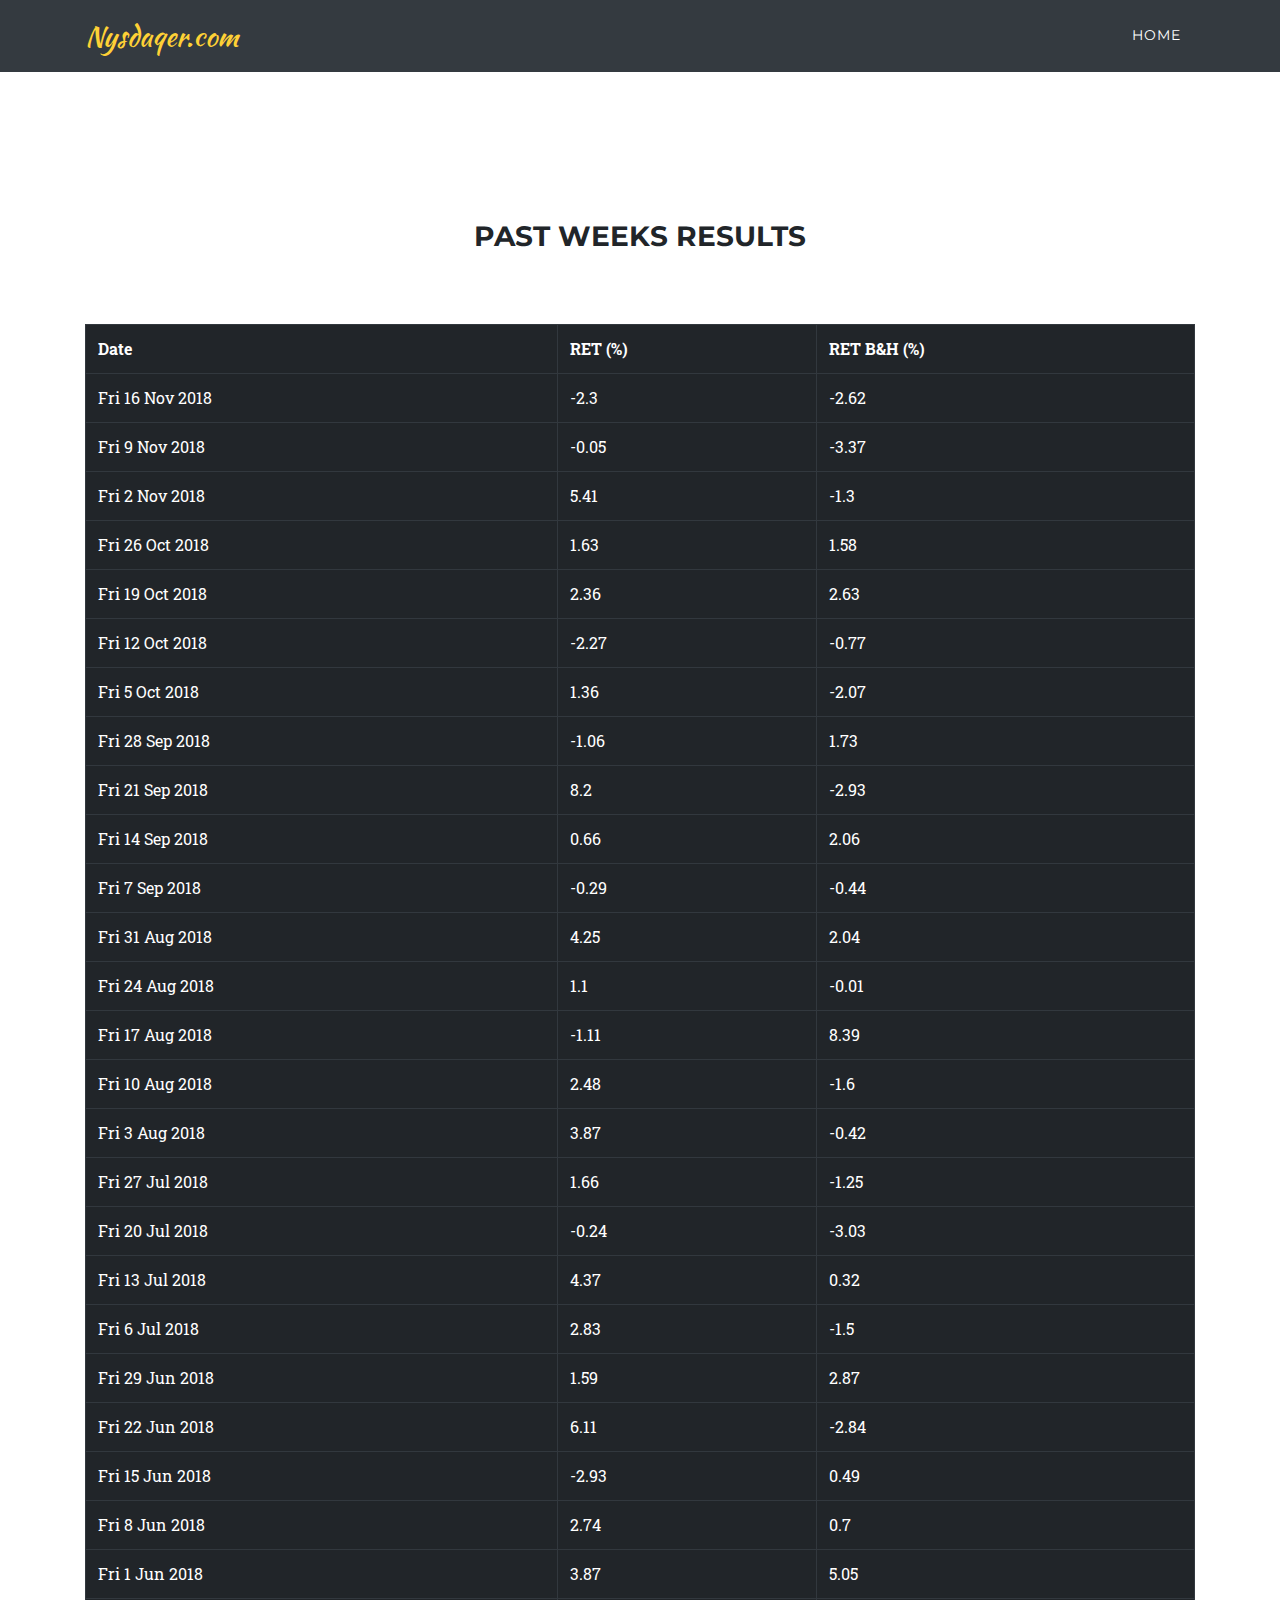
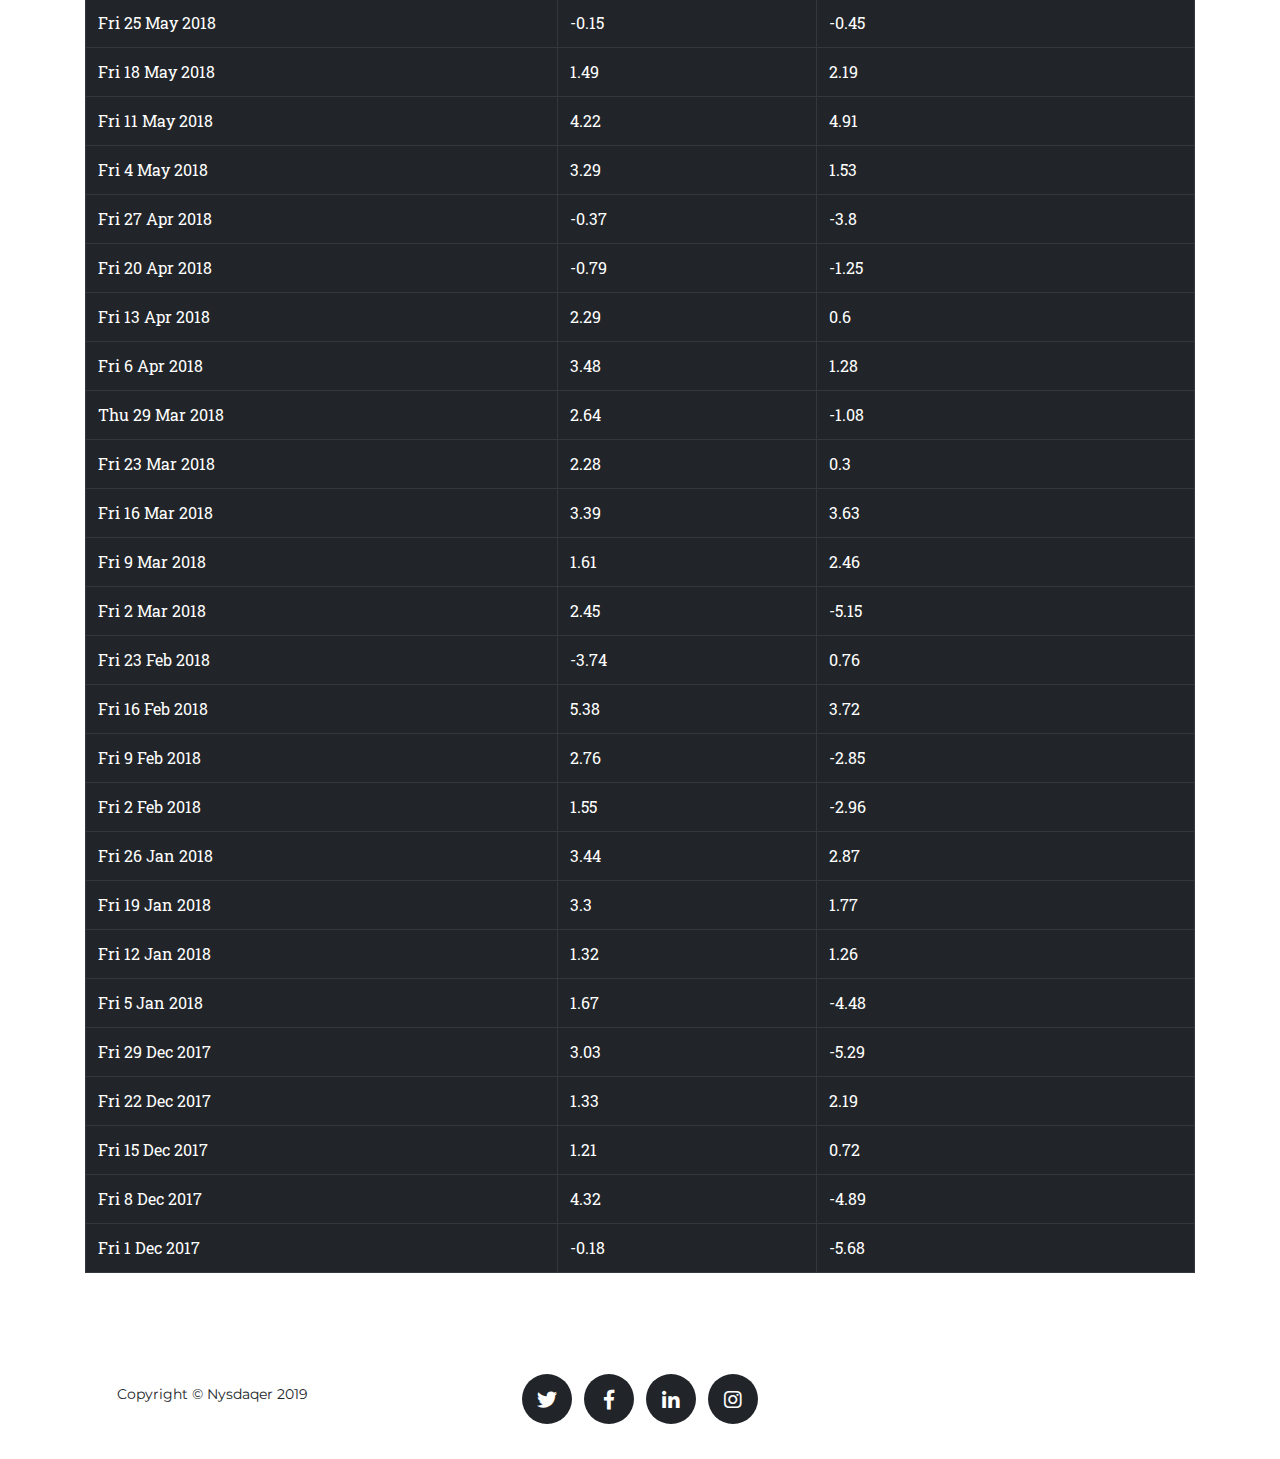
==== html/pastDaysResults.html @ 406201ef "terceiro commit" ====
<!DOCTYPE html>
<html lang="en">

<head>
    <meta charset="UTF-8">

    <meta name="viewport" content="width=device-width, initial-scale=1, shrink-to-fit=no">
    <meta name="description" content="">
    <meta name="author" content="">

    <title>Past Weeks Results</title>

    <link href="../vendor/bootstrap/css/bootstrap.min.css" rel="stylesheet">
    <link href="../vendor/fontawesome-free/css/all.min.css" rel="stylesheet" type="text/css">
    <link href="https://fonts.googleapis.com/css?family=Montserrat:400,700" rel="stylesheet" type="text/css">
    <link href='https://fonts.googleapis.com/css?family=Kaushan+Script' rel='stylesheet' type='text/css'>
    <link href='https://fonts.googleapis.com/css?family=Droid+Serif:400,700,400italic,700italic' rel='stylesheet' type='text/css'>
    <link href='https://fonts.googleapis.com/css?family=Roboto+Slab:400,100,300,700' rel='stylesheet' type='text/css'>


    <script src="https://ajax.googleapis.com/ajax/libs/jquery/3.2.1/jquery.min.js"></script>
    <link rel="stylesheet" href="../css/EstiloCarteiraMurilo.css">


    <link href="../css/agency.css" rel="stylesheet">
 <!--   <script type="text/javascript" src="../json/pastDayRets.json"></script> -->

</head>

<body>


    <nav class="navbar navbar-dark fixed-top navbar-expand-lg bg-dark" id="mainNav">
        <div class="container">
            <a class="navbar-brand js-scroll-trigger" href="/index.html">Nysdaqer.com</a>
            <button class="navbar-toggler navbar-toggler-right" type="button" data-toggle="collapse" data-target="#navbarResponsive" aria-controls="navbarResponsive" aria-expanded="false" aria-label="Toggle navigation">
                Menu
                <i class="fas fa-bars"></i>
            </button>
            <div class="collapse navbar-collapse" id="navbarResponsive">
                <ul class="navbar-nav text-uppercase ml-auto">
                    <li class="nav-item">
                        <a class="nav-link js-scroll-trigger" href="/index.html">Home</a>
                    </li>
                </ul>
            </div>
        </div>
    </nav>


   <!-- Header -->
    <header>
        <div class="container">
            <div class="intro-heading text-uppercase">
                <h3 id="pastDayResults" >Past Weeks Results</h3>
            </div>
        </div>
    </header>  
    
       
 
       

    <section>
        <div class="container">
            <table id="my_table4" class="table table-dark table-condensed table-hover table-bordered">
            </table>
        </div>
    </section>

    <script src="../js/pastDayRets.js"></script>


    <!-- Footer -->
    <footer>
        <div class="container">
            <div class="row">
                <div class="col-md-3">
                    <span class="copyright">Copyright &copy; Nysdaqer 2019</span>
                </div>
                <div class="col-md-6">
                    <ul class="list-inline social-buttons">
                        <li class="list-inline-item">
                            <a href="#">
                                <i class="fab fa-twitter"></i>
                            </a>
                        </li>
                        <li class="list-inline-item">
                            <a href="#">
                                <i class="fab fa-facebook-f"></i>
                            </a>
                        </li>
                        <li class="list-inline-item">
                            <a href="#">
                                <i class="fab fa-linkedin-in"></i>
                            </a>
                        </li>
                        <li class="list-inline-item">
                            <a href="#">
                                <i class="fab fa-instagram"></i>
                            </a>
                        </li>
                    </ul>
                </div>

            </div>
        </div>
    </footer>
   
    <!-- Bootstrap core JavaScript -->
    <script src="../vendor/jquery/jquery.min.js"></script>
    <script src="../vendor/bootstrap/js/bootstrap.bundle.min.js"></script>
   
 <!--  
 
    <script src="vendor/jquery/jquery.min.js"></script>
    <script src="vendor/bootstrap/js/bootstrap.bundle.min.js"></script>

    
    <script src="vendor/jquery-easing/jquery.easing.min.js"></script>

   
    <script src="js/jqBootstrapValidation.js"></script>
    <script src="js/contact_me.js"></script>

    
    <script src="js/agency.min.js"></script> -->



</body>

</html>
---- vendor/fontawesome-free/css/all.min.css ----
/*!
 * Font Awesome Free 5.3.1 by @fontawesome - https://fontawesome.com
 * License - https://fontawesome.com/license/free (Icons: CC BY 4.0, Fonts: SIL OFL 1.1, Code: MIT License)
 */
.fa,.fab,.fal,.far,.fas{-moz-osx-font-smoothing:grayscale;-webkit-font-smoothing:antialiased;display:inline-block;font-style:normal;font-variant:normal;text-rendering:auto;line-height:1}.fa-lg{font-size:1.33333em;line-height:.75em;vertical-align:-.0667em}.fa-xs{font-size:.75em}.fa-sm{font-size:.875em}.fa-1x{font-size:1em}.fa-2x{font-size:2em}.fa-3x{font-size:3em}.fa-4x{font-size:4em}.fa-5x{font-size:5em}.fa-6x{font-size:6em}.fa-7x{font-size:7em}.fa-8x{font-size:8em}.fa-9x{font-size:9em}.fa-10x{font-size:10em}.fa-fw{text-align:center;width:1.25em}.fa-ul{list-style-type:none;margin-left:2.5em;padding-left:0}.fa-ul>li{position:relative}.fa-li{left:-2em;position:absolute;text-align:center;width:2em;line-height:inherit}.fa-border{border:.08em solid #eee;border-radius:.1em;padding:.2em .25em .15em}.fa-pull-left{float:left}.fa-pull-right{float:right}.fa.fa-pull-left,.fab.fa-pull-left,.fal.fa-pull-left,.far.fa-pull-left,.fas.fa-pull-left{margin-right:.3em}.fa.fa-pull-right,.fab.fa-pull-right,.fal.fa-pull-right,.far.fa-pull-right,.fas.fa-pull-right{margin-left:.3em}.fa-spin{animation:fa-spin 2s infinite linear}.fa-pulse{animation:fa-spin 1s infinite steps(8)}@keyframes fa-spin{0%{transform:rotate(0deg)}to{transform:rotate(1turn)}}.fa-rotate-90{-ms-filter:"progid:DXImageTransform.Microsoft.BasicImage(rotation=1)";transform:rotate(90deg)}.fa-rotate-180{-ms-filter:"progid:DXImageTransform.Microsoft.BasicImage(rotation=2)";transform:rotate(180deg)}.fa-rotate-270{-ms-filter:"progid:DXImageTransform.Microsoft.BasicImage(rotation=3)";transform:rotate(270deg)}.fa-flip-horizontal{-ms-filter:"progid:DXImageTransform.Microsoft.BasicImage(rotation=0, mirror=1)";transform:scaleX(-1)}.fa-flip-vertical{transform:scaleY(-1)}.fa-flip-horizontal.fa-flip-vertical,.fa-flip-vertical{-ms-filter:"progid:DXImageTransform.Microsoft.BasicImage(rotation=2, mirror=1)"}.fa-flip-horizontal.fa-flip-vertical{transform:scale(-1)}:root .fa-flip-horizontal,:root .fa-flip-vertical,:root .fa-rotate-90,:root .fa-rotate-180,:root .fa-rotate-270{-webkit-filter:none;filter:none}.fa-stack{display:inline-block;height:2em;line-height:2em;position:relative;vertical-align:middle;width:2em}.fa-stack-1x,.fa-stack-2x{left:0;position:absolute;text-align:center;width:100%}.fa-stack-1x{line-height:inherit}.fa-stack-2x{font-size:2em}.fa-inverse{color:#fff}.fa-500px:before{content:"\f26e"}.fa-accessible-icon:before{content:"\f368"}.fa-accusoft:before{content:"\f369"}.fa-ad:before{content:"\f641"}.fa-address-book:before{content:"\f2b9"}.fa-address-card:before{content:"\f2bb"}.fa-adjust:before{content:"\f042"}.fa-adn:before{content:"\f170"}.fa-adversal:before{content:"\f36a"}.fa-affiliatetheme:before{content:"\f36b"}.fa-air-freshener:before{content:"\f5d0"}.fa-algolia:before{content:"\f36c"}.fa-align-center:before{content:"\f037"}.fa-align-justify:before{content:"\f039"}.fa-align-left:before{content:"\f036"}.fa-align-right:before{content:"\f038"}.fa-alipay:before{content:"\f642"}.fa-allergies:before{content:"\f461"}.fa-amazon:before{content:"\f270"}.fa-amazon-pay:before{content:"\f42c"}.fa-ambulance:before{content:"\f0f9"}.fa-american-sign-language-interpreting:before{content:"\f2a3"}.fa-amilia:before{content:"\f36d"}.fa-anchor:before{content:"\f13d"}.fa-android:before{content:"\f17b"}.fa-angellist:before{content:"\f209"}.fa-angle-double-down:before{content:"\f103"}.fa-angle-double-left:before{content:"\f100"}.fa-angle-double-right:before{content:"\f101"}.fa-angle-double-up:before{content:"\f102"}.fa-angle-down:before{content:"\f107"}.fa-angle-left:before{content:"\f104"}.fa-angle-right:before{content:"\f105"}.fa-angle-up:before{content:"\f106"}.fa-angry:before{content:"\f556"}.fa-angrycreative:before{content:"\f36e"}.fa-angular:before{content:"\f420"}.fa-ankh:before{content:"\f644"}.fa-app-store:before{content:"\f36f"}.fa-app-store-ios:before{content:"\f370"}.fa-apper:before{content:"\f371"}.fa-apple:before{content:"\f179"}.fa-apple-alt:before{content:"\f5d1"}.fa-apple-pay:before{content:"\f415"}.fa-archive:before{content:"\f187"}.fa-archway:before{content:"\f557"}.fa-arrow-alt-circle-down:before{content:"\f358"}.fa-arrow-alt-circle-left:before{content:"\f359"}.fa-arrow-alt-circle-right:before{content:"\f35a"}.fa-arrow-alt-circle-up:before{content:"\f35b"}.fa-arrow-circle-down:before{content:"\f0ab"}.fa-arrow-circle-left:before{content:"\f0a8"}.fa-arrow-circle-right:before{content:"\f0a9"}.fa-arrow-circle-up:before{content:"\f0aa"}.fa-arrow-down:before{content:"\f063"}.fa-arrow-left:before{content:"\f060"}.fa-arrow-right:before{content:"\f061"}.fa-arrow-up:before{content:"\f062"}.fa-arrows-alt:before{content:"\f0b2"}.fa-arrows-alt-h:before{content:"\f337"}.fa-arrows-alt-v:before{content:"\f338"}.fa-assistive-listening-systems:before{content:"\f2a2"}.fa-asterisk:before{content:"\f069"}.fa-asymmetrik:before{content:"\f372"}.fa-at:before{content:"\f1fa"}.fa-atlas:before{content:"\f558"}.fa-atom:before{content:"\f5d2"}.fa-audible:before{content:"\f373"}.fa-audio-description:before{content:"\f29e"}.fa-autoprefixer:before{content:"\f41c"}.fa-avianex:before{content:"\f374"}.fa-aviato:before{content:"\f421"}.fa-award:before{content:"\f559"}.fa-aws:before{content:"\f375"}.fa-backspace:before{content:"\f55a"}.fa-backward:before{content:"\f04a"}.fa-balance-scale:before{content:"\f24e"}.fa-ban:before{content:"\f05e"}.fa-band-aid:before{content:"\f462"}.fa-bandcamp:before{content:"\f2d5"}.fa-barcode:before{content:"\f02a"}.fa-bars:before{content:"\f0c9"}.fa-baseball-ball:before{content:"\f433"}.fa-basketball-ball:before{content:"\f434"}.fa-bath:before{content:"\f2cd"}.fa-battery-empty:before{content:"\f244"}.fa-battery-full:before{content:"\f240"}.fa-battery-half:before{content:"\f242"}.fa-battery-quarter:before{content:"\f243"}.fa-battery-three-quarters:before{content:"\f241"}.fa-bed:before{content:"\f236"}.fa-beer:before{content:"\f0fc"}.fa-behance:before{content:"\f1b4"}.fa-behance-square:before{content:"\f1b5"}.fa-bell:before{content:"\f0f3"}.fa-bell-slash:before{content:"\f1f6"}.fa-bezier-curve:before{content:"\f55b"}.fa-bible:before{content:"\f647"}.fa-bicycle:before{content:"\f206"}.fa-bimobject:before{content:"\f378"}.fa-binoculars:before{content:"\f1e5"}.fa-birthday-cake:before{content:"\f1fd"}.fa-bitbucket:before{content:"\f171"}.fa-bitcoin:before{content:"\f379"}.fa-bity:before{content:"\f37a"}.fa-black-tie:before{content:"\f27e"}.fa-blackberry:before{content:"\f37b"}.fa-blender:before{content:"\f517"}.fa-blind:before{content:"\f29d"}.fa-blogger:before{content:"\f37c"}.fa-blogger-b:before{content:"\f37d"}.fa-bluetooth:before{content:"\f293"}.fa-bluetooth-b:before{content:"\f294"}.fa-bold:before{content:"\f032"}.fa-bolt:before{content:"\f0e7"}.fa-bomb:before{content:"\f1e2"}.fa-bone:before{content:"\f5d7"}.fa-bong:before{content:"\f55c"}.fa-book:before{content:"\f02d"}.fa-book-open:before{content:"\f518"}.fa-book-reader:before{content:"\f5da"}.fa-bookmark:before{content:"\f02e"}.fa-bowling-ball:before{content:"\f436"}.fa-box:before{content:"\f466"}.fa-box-open:before{content:"\f49e"}.fa-boxes:before{content:"\f468"}.fa-braille:before{content:"\f2a1"}.fa-brain:before{content:"\f5dc"}.fa-briefcase:before{content:"\f0b1"}.fa-briefcase-medical:before{content:"\f469"}.fa-broadcast-tower:before{content:"\f519"}.fa-broom:before{content:"\f51a"}.fa-brush:before{content:"\f55d"}.fa-btc:before{content:"\f15a"}.fa-bug:before{content:"\f188"}.fa-building:before{content:"\f1ad"}.fa-bullhorn:before{content:"\f0a1"}.fa-bullseye:before{content:"\f140"}.fa-burn:before{content:"\f46a"}.fa-buromobelexperte:before{content:"\f37f"}.fa-bus:before{content:"\f207"}.fa-bus-alt:before{content:"\f55e"}.fa-business-time:before{content:"\f64a"}.fa-buysellads:before{content:"\f20d"}.fa-calculator:before{content:"\f1ec"}.fa-calendar:before{content:"\f133"}.fa-calendar-alt:before{content:"\f073"}.fa-calendar-check:before{content:"\f274"}.fa-calendar-minus:before{content:"\f272"}.fa-calendar-plus:before{content:"\f271"}.fa-calendar-times:before{content:"\f273"}.fa-camera:before{content:"\f030"}.fa-camera-retro:before{content:"\f083"}.fa-cannabis:before{content:"\f55f"}.fa-capsules:before{content:"\f46b"}.fa-car:before{content:"\f1b9"}.fa-car-alt:before{content:"\f5de"}.fa-car-battery:before{content:"\f5df"}.fa-car-crash:before{content:"\f5e1"}.fa-car-side:before{content:"\f5e4"}.fa-caret-down:before{content:"\f0d7"}.fa-caret-left:before{content:"\f0d9"}.fa-caret-right:before{content:"\f0da"}.fa-caret-square-down:before{content:"\f150"}.fa-caret-square-left:before{content:"\f191"}.fa-caret-square-right:before{content:"\f152"}.fa-caret-square-up:before{content:"\f151"}.fa-caret-up:before{content:"\f0d8"}.fa-cart-arrow-down:before{content:"\f218"}.fa-cart-plus:before{content:"\f217"}.fa-cc-amazon-pay:before{content:"\f42d"}.fa-cc-amex:before{content:"\f1f3"}.fa-cc-apple-pay:before{content:"\f416"}.fa-cc-diners-club:before{content:"\f24c"}.fa-cc-discover:before{content:"\f1f2"}.fa-cc-jcb:before{content:"\f24b"}.fa-cc-mastercard:before{content:"\f1f1"}.fa-cc-paypal:before{content:"\f1f4"}.fa-cc-stripe:before{content:"\f1f5"}.fa-cc-visa:before{content:"\f1f0"}.fa-centercode:before{content:"\f380"}.fa-certificate:before{content:"\f0a3"}.fa-chalkboard:before{content:"\f51b"}.fa-chalkboard-teacher:before{content:"\f51c"}.fa-charging-station:before{content:"\f5e7"}.fa-chart-area:before{content:"\f1fe"}.fa-chart-bar:before{content:"\f080"}.fa-chart-line:before{content:"\f201"}.fa-chart-pie:before{content:"\f200"}.fa-check:before{content:"\f00c"}.fa-check-circle:before{content:"\f058"}.fa-check-double:before{content:"\f560"}.fa-check-square:before{content:"\f14a"}.fa-chess:before{content:"\f439"}.fa-chess-bishop:before{content:"\f43a"}.fa-chess-board:before{content:"\f43c"}.fa-chess-king:before{content:"\f43f"}.fa-chess-knight:before{content:"\f441"}.fa-chess-pawn:before{content:"\f443"}.fa-chess-queen:before{content:"\f445"}.fa-chess-rook:before{content:"\f447"}.fa-chevron-circle-down:before{content:"\f13a"}.fa-chevron-circle-left:before{content:"\f137"}.fa-chevron-circle-right:before{content:"\f138"}.fa-chevron-circle-up:before{content:"\f139"}.fa-chevron-down:before{content:"\f078"}.fa-chevron-left:before{content:"\f053"}.fa-chevron-right:before{content:"\f054"}.fa-chevron-up:before{content:"\f077"}.fa-child:before{content:"\f1ae"}.fa-chrome:before{content:"\f268"}.fa-church:before{content:"\f51d"}.fa-circle:before{content:"\f111"}.fa-circle-notch:before{content:"\f1ce"}.fa-city:before{content:"\f64f"}.fa-clipboard:before{content:"\f328"}.fa-clipboard-check:before{content:"\f46c"}.fa-clipboard-list:before{content:"\f46d"}.fa-clock:before{content:"\f017"}.fa-clone:before{content:"\f24d"}.fa-closed-captioning:before{content:"\f20a"}.fa-cloud:before{content:"\f0c2"}.fa-cloud-download-alt:before{content:"\f381"}.fa-cloud-upload-alt:before{content:"\f382"}.fa-cloudscale:before{content:"\f383"}.fa-cloudsmith:before{content:"\f384"}.fa-cloudversify:before{content:"\f385"}.fa-cocktail:before{content:"\f561"}.fa-code:before{content:"\f121"}.fa-code-branch:before{content:"\f126"}.fa-codepen:before{content:"\f1cb"}.fa-codiepie:before{content:"\f284"}.fa-coffee:before{content:"\f0f4"}.fa-cog:before{content:"\f013"}.fa-cogs:before{content:"\f085"}.fa-coins:before{content:"\f51e"}.fa-columns:before{content:"\f0db"}.fa-comment:before{content:"\f075"}.fa-comment-alt:before{content:"\f27a"}.fa-comment-dollar:before{content:"\f651"}.fa-comment-dots:before{content:"\f4ad"}.fa-comment-slash:before{content:"\f4b3"}.fa-comments:before{content:"\f086"}.fa-comments-dollar:before{content:"\f653"}.fa-compact-disc:before{content:"\f51f"}.fa-compass:before{content:"\f14e"}.fa-compress:before{content:"\f066"}.fa-concierge-bell:before{content:"\f562"}.fa-connectdevelop:before{content:"\f20e"}.fa-contao:before{content:"\f26d"}.fa-cookie:before{content:"\f563"}.fa-cookie-bite:before{content:"\f564"}.fa-copy:before{content:"\f0c5"}.fa-copyright:before{content:"\f1f9"}.fa-couch:before{content:"\f4b8"}.fa-cpanel:before{content:"\f388"}.fa-creative-commons:before{content:"\f25e"}.fa-creative-commons-by:before{content:"\f4e7"}.fa-creative-commons-nc:before{content:"\f4e8"}.fa-creative-commons-nc-eu:before{content:"\f4e9"}.fa-creative-commons-nc-jp:before{content:"\f4ea"}.fa-creative-commons-nd:before{content:"\f4eb"}.fa-creative-commons-pd:before{content:"\f4ec"}.fa-creative-commons-pd-alt:before{content:"\f4ed"}.fa-creative-commons-remix:before{content:"\f4ee"}.fa-creative-commons-sa:before{content:"\f4ef"}.fa-creative-commons-sampling:before{content:"\f4f0"}.fa-creative-commons-sampling-plus:before{content:"\f4f1"}.fa-creative-commons-share:before{content:"\f4f2"}.fa-credit-card:before{content:"\f09d"}.fa-crop:before{content:"\f125"}.fa-crop-alt:before{content:"\f565"}.fa-cross:before{content:"\f654"}.fa-crosshairs:before{content:"\f05b"}.fa-crow:before{content:"\f520"}.fa-crown:before{content:"\f521"}.fa-css3:before{content:"\f13c"}.fa-css3-alt:before{content:"\f38b"}.fa-cube:before{content:"\f1b2"}.fa-cubes:before{content:"\f1b3"}.fa-cut:before{content:"\f0c4"}.fa-cuttlefish:before{content:"\f38c"}.fa-d-and-d:before{content:"\f38d"}.fa-dashcube:before{content:"\f210"}.fa-database:before{content:"\f1c0"}.fa-deaf:before{content:"\f2a4"}.fa-delicious:before{content:"\f1a5"}.fa-deploydog:before{content:"\f38e"}.fa-deskpro:before{content:"\f38f"}.fa-desktop:before{content:"\f108"}.fa-deviantart:before{content:"\f1bd"}.fa-dharmachakra:before{content:"\f655"}.fa-diagnoses:before{content:"\f470"}.fa-dice:before{content:"\f522"}.fa-dice-five:before{content:"\f523"}.fa-dice-four:before{content:"\f524"}.fa-dice-one:before{content:"\f525"}.fa-dice-six:before{content:"\f526"}.fa-dice-three:before{content:"\f527"}.fa-dice-two:before{content:"\f528"}.fa-digg:before{content:"\f1a6"}.fa-digital-ocean:before{content:"\f391"}.fa-digital-tachograph:before{content:"\f566"}.fa-directions:before{content:"\f5eb"}.fa-discord:before{content:"\f392"}.fa-discourse:before{content:"\f393"}.fa-divide:before{content:"\f529"}.fa-dizzy:before{content:"\f567"}.fa-dna:before{content:"\f471"}.fa-dochub:before{content:"\f394"}.fa-docker:before{content:"\f395"}.fa-dollar-sign:before{content:"\f155"}.fa-dolly:before{content:"\f472"}.fa-dolly-flatbed:before{content:"\f474"}.fa-donate:before{content:"\f4b9"}.fa-door-closed:before{content:"\f52a"}.fa-door-open:before{content:"\f52b"}.fa-dot-circle:before{content:"\f192"}.fa-dove:before{content:"\f4ba"}.fa-download:before{content:"\f019"}.fa-draft2digital:before{content:"\f396"}.fa-drafting-compass:before{content:"\f568"}.fa-draw-polygon:before{content:"\f5ee"}.fa-dribbble:before{content:"\f17d"}.fa-dribbble-square:before{content:"\f397"}.fa-dropbox:before{content:"\f16b"}.fa-drum:before{content:"\f569"}.fa-drum-steelpan:before{content:"\f56a"}.fa-drupal:before{content:"\f1a9"}.fa-dumbbell:before{content:"\f44b"}.fa-dyalog:before{content:"\f399"}.fa-earlybirds:before{content:"\f39a"}.fa-ebay:before{content:"\f4f4"}.fa-edge:before{content:"\f282"}.fa-edit:before{content:"\f044"}.fa-eject:before{content:"\f052"}.fa-elementor:before{content:"\f430"}.fa-ellipsis-h:before{content:"\f141"}.fa-ellipsis-v:before{content:"\f142"}.fa-ello:before{content:"\f5f1"}.fa-ember:before{content:"\f423"}.fa-empire:before{content:"\f1d1"}.fa-envelope:before{content:"\f0e0"}.fa-envelope-open:before{content:"\f2b6"}.fa-envelope-open-text:before{content:"\f658"}.fa-envelope-square:before{content:"\f199"}.fa-envira:before{content:"\f299"}.fa-equals:before{content:"\f52c"}.fa-eraser:before{content:"\f12d"}.fa-erlang:before{content:"\f39d"}.fa-ethereum:before{content:"\f42e"}.fa-etsy:before{content:"\f2d7"}.fa-euro-sign:before{content:"\f153"}.fa-exchange-alt:before{content:"\f362"}.fa-exclamation:before{content:"\f12a"}.fa-exclamation-circle:before{content:"\f06a"}.fa-exclamation-triangle:before{content:"\f071"}.fa-expand:before{content:"\f065"}.fa-expand-arrows-alt:before{content:"\f31e"}.fa-expeditedssl:before{content:"\f23e"}.fa-external-link-alt:before{content:"\f35d"}.fa-external-link-square-alt:before{content:"\f360"}.fa-eye:before{content:"\f06e"}.fa-eye-dropper:before{content:"\f1fb"}.fa-eye-slash:before{content:"\f070"}.fa-facebook:before{content:"\f09a"}.fa-facebook-f:before{content:"\f39e"}.fa-facebook-messenger:before{content:"\f39f"}.fa-facebook-square:before{content:"\f082"}.fa-fast-backward:before{content:"\f049"}.fa-fast-forward:before{content:"\f050"}.fa-fax:before{content:"\f1ac"}.fa-feather:before{content:"\f52d"}.fa-feather-alt:before{content:"\f56b"}.fa-female:before{content:"\f182"}.fa-fighter-jet:before{content:"\f0fb"}.fa-file:before{content:"\f15b"}.fa-file-alt:before{content:"\f15c"}.fa-file-archive:before{content:"\f1c6"}.fa-file-audio:before{content:"\f1c7"}.fa-file-code:before{content:"\f1c9"}.fa-file-contract:before{content:"\f56c"}.fa-file-download:before{content:"\f56d"}.fa-file-excel:before{content:"\f1c3"}.fa-file-export:before{content:"\f56e"}.fa-file-image:before{content:"\f1c5"}.fa-file-import:before{content:"\f56f"}.fa-file-invoice:before{content:"\f570"}.fa-file-invoice-dollar:before{content:"\f571"}.fa-file-medical:before{content:"\f477"}.fa-file-medical-alt:before{content:"\f478"}.fa-file-pdf:before{content:"\f1c1"}.fa-file-powerpoint:before{content:"\f1c4"}.fa-file-prescription:before{content:"\f572"}.fa-file-signature:before{content:"\f573"}.fa-file-upload:before{content:"\f574"}.fa-file-video:before{content:"\f1c8"}.fa-file-word:before{content:"\f1c2"}.fa-fill:before{content:"\f575"}.fa-fill-drip:before{content:"\f576"}.fa-film:before{content:"\f008"}.fa-filter:before{content:"\f0b0"}.fa-fingerprint:before{content:"\f577"}.fa-fire:before{content:"\f06d"}.fa-fire-extinguisher:before{content:"\f134"}.fa-firefox:before{content:"\f269"}.fa-first-aid:before{content:"\f479"}.fa-first-order:before{content:"\f2b0"}.fa-first-order-alt:before{content:"\f50a"}.fa-firstdraft:before{content:"\f3a1"}.fa-fish:before{content:"\f578"}.fa-flag:before{content:"\f024"}.fa-flag-checkered:before{content:"\f11e"}.fa-flask:before{content:"\f0c3"}.fa-flickr:before{content:"\f16e"}.fa-flipboard:before{content:"\f44d"}.fa-flushed:before{content:"\f579"}.fa-fly:before{content:"\f417"}.fa-folder:before{content:"\f07b"}.fa-folder-minus:before{content:"\f65d"}.fa-folder-open:before{content:"\f07c"}.fa-folder-plus:before{content:"\f65e"}.fa-font:before{content:"\f031"}.fa-font-awesome:before{content:"\f2b4"}.fa-font-awesome-alt:before{content:"\f35c"}.fa-font-awesome-flag:before{content:"\f425"}.fa-font-awesome-logo-full:before{content:"\f4e6"}.fa-fonticons:before{content:"\f280"}.fa-fonticons-fi:before{content:"\f3a2"}.fa-football-ball:before{content:"\f44e"}.fa-fort-awesome:before{content:"\f286"}.fa-fort-awesome-alt:before{content:"\f3a3"}.fa-forumbee:before{content:"\f211"}.fa-forward:before{content:"\f04e"}.fa-foursquare:before{content:"\f180"}.fa-free-code-camp:before{content:"\f2c5"}.fa-freebsd:before{content:"\f3a4"}.fa-frog:before{content:"\f52e"}.fa-frown:before{content:"\f119"}.fa-frown-open:before{content:"\f57a"}.fa-fulcrum:before{content:"\f50b"}.fa-funnel-dollar:before{content:"\f662"}.fa-futbol:before{content:"\f1e3"}.fa-galactic-republic:before{content:"\f50c"}.fa-galactic-senate:before{content:"\f50d"}.fa-gamepad:before{content:"\f11b"}.fa-gas-pump:before{content:"\f52f"}.fa-gavel:before{content:"\f0e3"}.fa-gem:before{content:"\f3a5"}.fa-genderless:before{content:"\f22d"}.fa-get-pocket:before{content:"\f265"}.fa-gg:before{content:"\f260"}.fa-gg-circle:before{content:"\f261"}.fa-gift:before{content:"\f06b"}.fa-git:before{content:"\f1d3"}.fa-git-square:before{content:"\f1d2"}.fa-github:before{content:"\f09b"}.fa-github-alt:before{content:"\f113"}.fa-github-square:before{content:"\f092"}.fa-gitkraken:before{content:"\f3a6"}.fa-gitlab:before{content:"\f296"}.fa-gitter:before{content:"\f426"}.fa-glass-martini:before{content:"\f000"}.fa-glass-martini-alt:before{content:"\f57b"}.fa-glasses:before{content:"\f530"}.fa-glide:before{content:"\f2a5"}.fa-glide-g:before{content:"\f2a6"}.fa-globe:before{content:"\f0ac"}.fa-globe-africa:before{content:"\f57c"}.fa-globe-americas:before{content:"\f57d"}.fa-globe-asia:before{content:"\f57e"}.fa-gofore:before{content:"\f3a7"}.fa-golf-ball:before{content:"\f450"}.fa-goodreads:before{content:"\f3a8"}.fa-goodreads-g:before{content:"\f3a9"}.fa-google:before{content:"\f1a0"}.fa-google-drive:before{content:"\f3aa"}.fa-google-play:before{content:"\f3ab"}.fa-google-plus:before{content:"\f2b3"}.fa-google-plus-g:before{content:"\f0d5"}.fa-google-plus-square:before{content:"\f0d4"}.fa-google-wallet:before{content:"\f1ee"}.fa-gopuram:before{content:"\f664"}.fa-graduation-cap:before{content:"\f19d"}.fa-gratipay:before{content:"\f184"}.fa-grav:before{content:"\f2d6"}.fa-greater-than:before{content:"\f531"}.fa-greater-than-equal:before{content:"\f532"}.fa-grimace:before{content:"\f57f"}.fa-grin:before{content:"\f580"}.fa-grin-alt:before{content:"\f581"}.fa-grin-beam:before{content:"\f582"}.fa-grin-beam-sweat:before{content:"\f583"}.fa-grin-hearts:before{content:"\f584"}.fa-grin-squint:before{content:"\f585"}.fa-grin-squint-tears:before{content:"\f586"}.fa-grin-stars:before{content:"\f587"}.fa-grin-tears:before{content:"\f588"}.fa-grin-tongue:before{content:"\f589"}.fa-grin-tongue-squint:before{content:"\f58a"}.fa-grin-tongue-wink:before{content:"\f58b"}.fa-grin-wink:before{content:"\f58c"}.fa-grip-horizontal:before{content:"\f58d"}.fa-grip-vertical:before{content:"\f58e"}.fa-gripfire:before{content:"\f3ac"}.fa-grunt:before{content:"\f3ad"}.fa-gulp:before{content:"\f3ae"}.fa-h-square:before{content:"\f0fd"}.fa-hacker-news:before{content:"\f1d4"}.fa-hacker-news-square:before{content:"\f3af"}.fa-hackerrank:before{content:"\f5f7"}.fa-hamsa:before{content:"\f665"}.fa-hand-holding:before{content:"\f4bd"}.fa-hand-holding-heart:before{content:"\f4be"}.fa-hand-holding-usd:before{content:"\f4c0"}.fa-hand-lizard:before{content:"\f258"}.fa-hand-paper:before{content:"\f256"}.fa-hand-peace:before{content:"\f25b"}.fa-hand-point-down:before{content:"\f0a7"}.fa-hand-point-left:before{content:"\f0a5"}.fa-hand-point-right:before{content:"\f0a4"}.fa-hand-point-up:before{content:"\f0a6"}.fa-hand-pointer:before{content:"\f25a"}.fa-hand-rock:before{content:"\f255"}.fa-hand-scissors:before{content:"\f257"}.fa-hand-spock:before{content:"\f259"}.fa-hands:before{content:"\f4c2"}.fa-hands-helping:before{content:"\f4c4"}.fa-handshake:before{content:"\f2b5"}.fa-hashtag:before{content:"\f292"}.fa-haykal:before{content:"\f666"}.fa-hdd:before{content:"\f0a0"}.fa-heading:before{content:"\f1dc"}.fa-headphones:before{content:"\f025"}.fa-headphones-alt:before{content:"\f58f"}.fa-headset:before{content:"\f590"}.fa-heart:before{content:"\f004"}.fa-heartbeat:before{content:"\f21e"}.fa-helicopter:before{content:"\f533"}.fa-highlighter:before{content:"\f591"}.fa-hips:before{content:"\f452"}.fa-hire-a-helper:before{content:"\f3b0"}.fa-history:before{content:"\f1da"}.fa-hockey-puck:before{content:"\f453"}.fa-home:before{content:"\f015"}.fa-hooli:before{content:"\f427"}.fa-hornbill:before{content:"\f592"}.fa-hospital:before{content:"\f0f8"}.fa-hospital-alt:before{content:"\f47d"}.fa-hospital-symbol:before{content:"\f47e"}.fa-hot-tub:before{content:"\f593"}.fa-hotel:before{content:"\f594"}.fa-hotjar:before{content:"\f3b1"}.fa-hourglass:before{content:"\f254"}.fa-hourglass-end:before{content:"\f253"}.fa-hourglass-half:before{content:"\f252"}.fa-hourglass-start:before{content:"\f251"}.fa-houzz:before{content:"\f27c"}.fa-html5:before{content:"\f13b"}.fa-hubspot:before{content:"\f3b2"}.fa-i-cursor:before{content:"\f246"}.fa-id-badge:before{content:"\f2c1"}.fa-id-card:before{content:"\f2c2"}.fa-id-card-alt:before{content:"\f47f"}.fa-image:before{content:"\f03e"}.fa-images:before{content:"\f302"}.fa-imdb:before{content:"\f2d8"}.fa-inbox:before{content:"\f01c"}.fa-indent:before{content:"\f03c"}.fa-industry:before{content:"\f275"}.fa-infinity:before{content:"\f534"}.fa-info:before{content:"\f129"}.fa-info-circle:before{content:"\f05a"}.fa-instagram:before{content:"\f16d"}.fa-internet-explorer:before{content:"\f26b"}.fa-ioxhost:before{content:"\f208"}.fa-italic:before{content:"\f033"}.fa-itunes:before{content:"\f3b4"}.fa-itunes-note:before{content:"\f3b5"}.fa-java:before{content:"\f4e4"}.fa-jedi:before{content:"\f669"}.fa-jedi-order:before{content:"\f50e"}.fa-jenkins:before{content:"\f3b6"}.fa-joget:before{content:"\f3b7"}.fa-joint:before{content:"\f595"}.fa-joomla:before{content:"\f1aa"}.fa-journal-whills:before{content:"\f66a"}.fa-js:before{content:"\f3b8"}.fa-js-square:before{content:"\f3b9"}.fa-jsfiddle:before{content:"\f1cc"}.fa-kaaba:before{content:"\f66b"}.fa-kaggle:before{content:"\f5fa"}.fa-key:before{content:"\f084"}.fa-keybase:before{content:"\f4f5"}.fa-keyboard:before{content:"\f11c"}.fa-keycdn:before{content:"\f3ba"}.fa-khanda:before{content:"\f66d"}.fa-kickstarter:before{content:"\f3bb"}.fa-kickstarter-k:before{content:"\f3bc"}.fa-kiss:before{content:"\f596"}.fa-kiss-beam:before{content:"\f597"}.fa-kiss-wink-heart:before{content:"\f598"}.fa-kiwi-bird:before{content:"\f535"}.fa-korvue:before{content:"\f42f"}.fa-landmark:before{content:"\f66f"}.fa-language:before{content:"\f1ab"}.fa-laptop:before{content:"\f109"}.fa-laptop-code:before{content:"\f5fc"}.fa-laravel:before{content:"\f3bd"}.fa-lastfm:before{content:"\f202"}.fa-lastfm-square:before{content:"\f203"}.fa-laugh:before{content:"\f599"}.fa-laugh-beam:before{content:"\f59a"}.fa-laugh-squint:before{content:"\f59b"}.fa-laugh-wink:before{content:"\f59c"}.fa-layer-group:before{content:"\f5fd"}.fa-leaf:before{content:"\f06c"}.fa-leanpub:before{content:"\f212"}.fa-lemon:before{content:"\f094"}.fa-less:before{content:"\f41d"}.fa-less-than:before{content:"\f536"}.fa-less-than-equal:before{content:"\f537"}.fa-level-down-alt:before{content:"\f3be"}.fa-level-up-alt:before{content:"\f3bf"}.fa-life-ring:before{content:"\f1cd"}.fa-lightbulb:before{content:"\f0eb"}.fa-line:before{content:"\f3c0"}.fa-link:before{content:"\f0c1"}.fa-linkedin:before{content:"\f08c"}.fa-linkedin-in:before{content:"\f0e1"}.fa-linode:before{content:"\f2b8"}.fa-linux:before{content:"\f17c"}.fa-lira-sign:before{content:"\f195"}.fa-list:before{content:"\f03a"}.fa-list-alt:before{content:"\f022"}.fa-list-ol:before{content:"\f0cb"}.fa-list-ul:before{content:"\f0ca"}.fa-location-arrow:before{content:"\f124"}.fa-lock:before{content:"\f023"}.fa-lock-open:before{content:"\f3c1"}.fa-long-arrow-alt-down:before{content:"\f309"}.fa-long-arrow-alt-left:before{content:"\f30a"}.fa-long-arrow-alt-right:before{content:"\f30b"}.fa-long-arrow-alt-up:before{content:"\f30c"}.fa-low-vision:before{content:"\f2a8"}.fa-luggage-cart:before{content:"\f59d"}.fa-lyft:before{content:"\f3c3"}.fa-magento:before{content:"\f3c4"}.fa-magic:before{content:"\f0d0"}.fa-magnet:before{content:"\f076"}.fa-mail-bulk:before{content:"\f674"}.fa-mailchimp:before{content:"\f59e"}.fa-male:before{content:"\f183"}.fa-mandalorian:before{content:"\f50f"}.fa-map:before{content:"\f279"}.fa-map-marked:before{content:"\f59f"}.fa-map-marked-alt:before{content:"\f5a0"}.fa-map-marker:before{content:"\f041"}.fa-map-marker-alt:before{content:"\f3c5"}.fa-map-pin:before{content:"\f276"}.fa-map-signs:before{content:"\f277"}.fa-markdown:before{content:"\f60f"}.fa-marker:before{content:"\f5a1"}.fa-mars:before{content:"\f222"}.fa-mars-double:before{content:"\f227"}.fa-mars-stroke:before{content:"\f229"}.fa-mars-stroke-h:before{content:"\f22b"}.fa-mars-stroke-v:before{content:"\f22a"}.fa-mastodon:before{content:"\f4f6"}.fa-maxcdn:before{content:"\f136"}.fa-medal:before{content:"\f5a2"}.fa-medapps:before{content:"\f3c6"}.fa-medium:before{content:"\f23a"}.fa-medium-m:before{content:"\f3c7"}.fa-medkit:before{content:"\f0fa"}.fa-medrt:before{content:"\f3c8"}.fa-meetup:before{content:"\f2e0"}.fa-megaport:before{content:"\f5a3"}.fa-meh:before{content:"\f11a"}.fa-meh-blank:before{content:"\f5a4"}.fa-meh-rolling-eyes:before{content:"\f5a5"}.fa-memory:before{content:"\f538"}.fa-menorah:before{content:"\f676"}.fa-mercury:before{content:"\f223"}.fa-microchip:before{content:"\f2db"}.fa-microphone:before{content:"\f130"}.fa-microphone-alt:before{content:"\f3c9"}.fa-microphone-alt-slash:before{content:"\f539"}.fa-microphone-slash:before{content:"\f131"}.fa-microscope:before{content:"\f610"}.fa-microsoft:before{content:"\f3ca"}.fa-minus:before{content:"\f068"}.fa-minus-circle:before{content:"\f056"}.fa-minus-square:before{content:"\f146"}.fa-mix:before{content:"\f3cb"}.fa-mixcloud:before{content:"\f289"}.fa-mizuni:before{content:"\f3cc"}.fa-mobile:before{content:"\f10b"}.fa-mobile-alt:before{content:"\f3cd"}.fa-modx:before{content:"\f285"}.fa-monero:before{content:"\f3d0"}.fa-money-bill:before{content:"\f0d6"}.fa-money-bill-alt:before{content:"\f3d1"}.fa-money-bill-wave:before{content:"\f53a"}.fa-money-bill-wave-alt:before{content:"\f53b"}.fa-money-check:before{content:"\f53c"}.fa-money-check-alt:before{content:"\f53d"}.fa-monument:before{content:"\f5a6"}.fa-moon:before{content:"\f186"}.fa-mortar-pestle:before{content:"\f5a7"}.fa-mosque:before{content:"\f678"}.fa-motorcycle:before{content:"\f21c"}.fa-mouse-pointer:before{content:"\f245"}.fa-music:before{content:"\f001"}.fa-napster:before{content:"\f3d2"}.fa-neos:before{content:"\f612"}.fa-neuter:before{content:"\f22c"}.fa-newspaper:before{content:"\f1ea"}.fa-nimblr:before{content:"\f5a8"}.fa-nintendo-switch:before{content:"\f418"}.fa-node:before{content:"\f419"}.fa-node-js:before{content:"\f3d3"}.fa-not-equal:before{content:"\f53e"}.fa-notes-medical:before{content:"\f481"}.fa-npm:before{content:"\f3d4"}.fa-ns8:before{content:"\f3d5"}.fa-nutritionix:before{content:"\f3d6"}.fa-object-group:before{content:"\f247"}.fa-object-ungroup:before{content:"\f248"}.fa-odnoklassniki:before{content:"\f263"}.fa-odnoklassniki-square:before{content:"\f264"}.fa-oil-can:before{content:"\f613"}.fa-old-republic:before{content:"\f510"}.fa-om:before{content:"\f679"}.fa-opencart:before{content:"\f23d"}.fa-openid:before{content:"\f19b"}.fa-opera:before{content:"\f26a"}.fa-optin-monster:before{content:"\f23c"}.fa-osi:before{content:"\f41a"}.fa-outdent:before{content:"\f03b"}.fa-page4:before{content:"\f3d7"}.fa-pagelines:before{content:"\f18c"}.fa-paint-brush:before{content:"\f1fc"}.fa-paint-roller:before{content:"\f5aa"}.fa-palette:before{content:"\f53f"}.fa-palfed:before{content:"\f3d8"}.fa-pallet:before{content:"\f482"}.fa-paper-plane:before{content:"\f1d8"}.fa-paperclip:before{content:"\f0c6"}.fa-parachute-box:before{content:"\f4cd"}.fa-paragraph:before{content:"\f1dd"}.fa-parking:before{content:"\f540"}.fa-passport:before{content:"\f5ab"}.fa-pastafarianism:before{content:"\f67b"}.fa-paste:before{content:"\f0ea"}.fa-patreon:before{content:"\f3d9"}.fa-pause:before{content:"\f04c"}.fa-pause-circle:before{content:"\f28b"}.fa-paw:before{content:"\f1b0"}.fa-paypal:before{content:"\f1ed"}.fa-peace:before{content:"\f67c"}.fa-pen:before{content:"\f304"}.fa-pen-alt:before{content:"\f305"}.fa-pen-fancy:before{content:"\f5ac"}.fa-pen-nib:before{content:"\f5ad"}.fa-pen-square:before{content:"\f14b"}.fa-pencil-alt:before{content:"\f303"}.fa-pencil-ruler:before{content:"\f5ae"}.fa-people-carry:before{content:"\f4ce"}.fa-percent:before{content:"\f295"}.fa-percentage:before{content:"\f541"}.fa-periscope:before{content:"\f3da"}.fa-phabricator:before{content:"\f3db"}.fa-phoenix-framework:before{content:"\f3dc"}.fa-phoenix-squadron:before{content:"\f511"}.fa-phone:before{content:"\f095"}.fa-phone-slash:before{content:"\f3dd"}.fa-phone-square:before{content:"\f098"}.fa-phone-volume:before{content:"\f2a0"}.fa-php:before{content:"\f457"}.fa-pied-piper:before{content:"\f2ae"}.fa-pied-piper-alt:before{content:"\f1a8"}.fa-pied-piper-hat:before{content:"\f4e5"}.fa-pied-piper-pp:before{content:"\f1a7"}.fa-piggy-bank:before{content:"\f4d3"}.fa-pills:before{content:"\f484"}.fa-pinterest:before{content:"\f0d2"}.fa-pinterest-p:before{content:"\f231"}.fa-pinterest-square:before{content:"\f0d3"}.fa-place-of-worship:before{content:"\f67f"}.fa-plane:before{content:"\f072"}.fa-plane-arrival:before{content:"\f5af"}.fa-plane-departure:before{content:"\f5b0"}.fa-play:before{content:"\f04b"}.fa-play-circle:before{content:"\f144"}.fa-playstation:before{content:"\f3df"}.fa-plug:before{content:"\f1e6"}.fa-plus:before{content:"\f067"}.fa-plus-circle:before{content:"\f055"}.fa-plus-square:before{content:"\f0fe"}.fa-podcast:before{content:"\f2ce"}.fa-poll:before{content:"\f681"}.fa-poll-h:before{content:"\f682"}.fa-poo:before{content:"\f2fe"}.fa-poop:before{content:"\f619"}.fa-portrait:before{content:"\f3e0"}.fa-pound-sign:before{content:"\f154"}.fa-power-off:before{content:"\f011"}.fa-pray:before{content:"\f683"}.fa-praying-hands:before{content:"\f684"}.fa-prescription:before{content:"\f5b1"}.fa-prescription-bottle:before{content:"\f485"}.fa-prescription-bottle-alt:before{content:"\f486"}.fa-print:before{content:"\f02f"}.fa-procedures:before{content:"\f487"}.fa-product-hunt:before{content:"\f288"}.fa-project-diagram:before{content:"\f542"}.fa-pushed:before{content:"\f3e1"}.fa-puzzle-piece:before{content:"\f12e"}.fa-python:before{content:"\f3e2"}.fa-qq:before{content:"\f1d6"}.fa-qrcode:before{content:"\f029"}.fa-question:before{content:"\f128"}.fa-question-circle:before{content:"\f059"}.fa-quidditch:before{content:"\f458"}.fa-quinscape:before{content:"\f459"}.fa-quora:before{content:"\f2c4"}.fa-quote-left:before{content:"\f10d"}.fa-quote-right:before{content:"\f10e"}.fa-quran:before{content:"\f687"}.fa-r-project:before{content:"\f4f7"}.fa-random:before{content:"\f074"}.fa-ravelry:before{content:"\f2d9"}.fa-react:before{content:"\f41b"}.fa-readme:before{content:"\f4d5"}.fa-rebel:before{content:"\f1d0"}.fa-receipt:before{content:"\f543"}.fa-recycle:before{content:"\f1b8"}.fa-red-river:before{content:"\f3e3"}.fa-reddit:before{content:"\f1a1"}.fa-reddit-alien:before{content:"\f281"}.fa-reddit-square:before{content:"\f1a2"}.fa-redo:before{content:"\f01e"}.fa-redo-alt:before{content:"\f2f9"}.fa-registered:before{content:"\f25d"}.fa-rendact:before{content:"\f3e4"}.fa-renren:before{content:"\f18b"}.fa-reply:before{content:"\f3e5"}.fa-reply-all:before{content:"\f122"}.fa-replyd:before{content:"\f3e6"}.fa-researchgate:before{content:"\f4f8"}.fa-resolving:before{content:"\f3e7"}.fa-retweet:before{content:"\f079"}.fa-rev:before{content:"\f5b2"}.fa-ribbon:before{content:"\f4d6"}.fa-road:before{content:"\f018"}.fa-robot:before{content:"\f544"}.fa-rocket:before{content:"\f135"}.fa-rocketchat:before{content:"\f3e8"}.fa-rockrms:before{content:"\f3e9"}.fa-route:before{content:"\f4d7"}.fa-rss:before{content:"\f09e"}.fa-rss-square:before{content:"\f143"}.fa-ruble-sign:before{content:"\f158"}.fa-ruler:before{content:"\f545"}.fa-ruler-combined:before{content:"\f546"}.fa-ruler-horizontal:before{content:"\f547"}.fa-ruler-vertical:before{content:"\f548"}.fa-rupee-sign:before{content:"\f156"}.fa-sad-cry:before{content:"\f5b3"}.fa-sad-tear:before{content:"\f5b4"}.fa-safari:before{content:"\f267"}.fa-sass:before{content:"\f41e"}.fa-save:before{content:"\f0c7"}.fa-schlix:before{content:"\f3ea"}.fa-school:before{content:"\f549"}.fa-screwdriver:before{content:"\f54a"}.fa-scribd:before{content:"\f28a"}.fa-search:before{content:"\f002"}.fa-search-dollar:before{content:"\f688"}.fa-search-location:before{content:"\f689"}.fa-search-minus:before{content:"\f010"}.fa-search-plus:before{content:"\f00e"}.fa-searchengin:before{content:"\f3eb"}.fa-seedling:before{content:"\f4d8"}.fa-sellcast:before{content:"\f2da"}.fa-sellsy:before{content:"\f213"}.fa-server:before{content:"\f233"}.fa-servicestack:before{content:"\f3ec"}.fa-shapes:before{content:"\f61f"}.fa-share:before{content:"\f064"}.fa-share-alt:before{content:"\f1e0"}.fa-share-alt-square:before{content:"\f1e1"}.fa-share-square:before{content:"\f14d"}.fa-shekel-sign:before{content:"\f20b"}.fa-shield-alt:before{content:"\f3ed"}.fa-ship:before{content:"\f21a"}.fa-shipping-fast:before{content:"\f48b"}.fa-shirtsinbulk:before{content:"\f214"}.fa-shoe-prints:before{content:"\f54b"}.fa-shopping-bag:before{content:"\f290"}.fa-shopping-basket:before{content:"\f291"}.fa-shopping-cart:before{content:"\f07a"}.fa-shopware:before{content:"\f5b5"}.fa-shower:before{content:"\f2cc"}.fa-shuttle-van:before{content:"\f5b6"}.fa-sign:before{content:"\f4d9"}.fa-sign-in-alt:before{content:"\f2f6"}.fa-sign-language:before{content:"\f2a7"}.fa-sign-out-alt:before{content:"\f2f5"}.fa-signal:before{content:"\f012"}.fa-signature:before{content:"\f5b7"}.fa-simplybuilt:before{content:"\f215"}.fa-sistrix:before{content:"\f3ee"}.fa-sitemap:before{content:"\f0e8"}.fa-sith:before{content:"\f512"}.fa-skull:before{content:"\f54c"}.fa-skyatlas:before{content:"\f216"}.fa-skype:before{content:"\f17e"}.fa-slack:before{content:"\f198"}.fa-slack-hash:before{content:"\f3ef"}.fa-sliders-h:before{content:"\f1de"}.fa-slideshare:before{content:"\f1e7"}.fa-smile:before{content:"\f118"}.fa-smile-beam:before{content:"\f5b8"}.fa-smile-wink:before{content:"\f4da"}.fa-smoking:before{content:"\f48d"}.fa-smoking-ban:before{content:"\f54d"}.fa-snapchat:before{content:"\f2ab"}.fa-snapchat-ghost:before{content:"\f2ac"}.fa-snapchat-square:before{content:"\f2ad"}.fa-snowflake:before{content:"\f2dc"}.fa-socks:before{content:"\f696"}.fa-solar-panel:before{content:"\f5ba"}.fa-sort:before{content:"\f0dc"}.fa-sort-alpha-down:before{content:"\f15d"}.fa-sort-alpha-up:before{content:"\f15e"}.fa-sort-amount-down:before{content:"\f160"}.fa-sort-amount-up:before{content:"\f161"}.fa-sort-down:before{content:"\f0dd"}.fa-sort-numeric-down:before{content:"\f162"}.fa-sort-numeric-up:before{content:"\f163"}.fa-sort-up:before{content:"\f0de"}.fa-soundcloud:before{content:"\f1be"}.fa-spa:before{content:"\f5bb"}.fa-space-shuttle:before{content:"\f197"}.fa-speakap:before{content:"\f3f3"}.fa-spinner:before{content:"\f110"}.fa-splotch:before{content:"\f5bc"}.fa-spotify:before{content:"\f1bc"}.fa-spray-can:before{content:"\f5bd"}.fa-square:before{content:"\f0c8"}.fa-square-full:before{content:"\f45c"}.fa-square-root-alt:before{content:"\f698"}.fa-squarespace:before{content:"\f5be"}.fa-stack-exchange:before{content:"\f18d"}.fa-stack-overflow:before{content:"\f16c"}.fa-stamp:before{content:"\f5bf"}.fa-star:before{content:"\f005"}.fa-star-and-crescent:before{content:"\f699"}.fa-star-half:before{content:"\f089"}.fa-star-half-alt:before{content:"\f5c0"}.fa-star-of-david:before{content:"\f69a"}.fa-star-of-life:before{content:"\f621"}.fa-staylinked:before{content:"\f3f5"}.fa-steam:before{content:"\f1b6"}.fa-steam-square:before{content:"\f1b7"}.fa-steam-symbol:before{content:"\f3f6"}.fa-step-backward:before{content:"\f048"}.fa-step-forward:before{content:"\f051"}.fa-stethoscope:before{content:"\f0f1"}.fa-sticker-mule:before{content:"\f3f7"}.fa-sticky-note:before{content:"\f249"}.fa-stop:before{content:"\f04d"}.fa-stop-circle:before{content:"\f28d"}.fa-stopwatch:before{content:"\f2f2"}.fa-store:before{content:"\f54e"}.fa-store-alt:before{content:"\f54f"}.fa-strava:before{content:"\f428"}.fa-stream:before{content:"\f550"}.fa-street-view:before{content:"\f21d"}.fa-strikethrough:before{content:"\f0cc"}.fa-stripe:before{content:"\f429"}.fa-stripe-s:before{content:"\f42a"}.fa-stroopwafel:before{content:"\f551"}.fa-studiovinari:before{content:"\f3f8"}.fa-stumbleupon:before{content:"\f1a4"}.fa-stumbleupon-circle:before{content:"\f1a3"}.fa-subscript:before{content:"\f12c"}.fa-subway:before{content:"\f239"}.fa-suitcase:before{content:"\f0f2"}.fa-suitcase-rolling:before{content:"\f5c1"}.fa-sun:before{content:"\f185"}.fa-superpowers:before{content:"\f2dd"}.fa-superscript:before{content:"\f12b"}.fa-supple:before{content:"\f3f9"}.fa-surprise:before{content:"\f5c2"}.fa-swatchbook:before{content:"\f5c3"}.fa-swimmer:before{content:"\f5c4"}.fa-swimming-pool:before{content:"\f5c5"}.fa-synagogue:before{content:"\f69b"}.fa-sync:before{content:"\f021"}.fa-sync-alt:before{content:"\f2f1"}.fa-syringe:before{content:"\f48e"}.fa-table:before{content:"\f0ce"}.fa-table-tennis:before{content:"\f45d"}.fa-tablet:before{content:"\f10a"}.fa-tablet-alt:before{content:"\f3fa"}.fa-tablets:before{content:"\f490"}.fa-tachometer-alt:before{content:"\f3fd"}.fa-tag:before{content:"\f02b"}.fa-tags:before{content:"\f02c"}.fa-tape:before{content:"\f4db"}.fa-tasks:before{content:"\f0ae"}.fa-taxi:before{content:"\f1ba"}.fa-teamspeak:before{content:"\f4f9"}.fa-teeth:before{content:"\f62e"}.fa-teeth-open:before{content:"\f62f"}.fa-telegram:before{content:"\f2c6"}.fa-telegram-plane:before{content:"\f3fe"}.fa-tencent-weibo:before{content:"\f1d5"}.fa-terminal:before{content:"\f120"}.fa-text-height:before{content:"\f034"}.fa-text-width:before{content:"\f035"}.fa-th:before{content:"\f00a"}.fa-th-large:before{content:"\f009"}.fa-th-list:before{content:"\f00b"}.fa-the-red-yeti:before{content:"\f69d"}.fa-theater-masks:before{content:"\f630"}.fa-themeco:before{content:"\f5c6"}.fa-themeisle:before{content:"\f2b2"}.fa-thermometer:before{content:"\f491"}.fa-thermometer-empty:before{content:"\f2cb"}.fa-thermometer-full:before{content:"\f2c7"}.fa-thermometer-half:before{content:"\f2c9"}.fa-thermometer-quarter:before{content:"\f2ca"}.fa-thermometer-three-quarters:before{content:"\f2c8"}.fa-thumbs-down:before{content:"\f165"}.fa-thumbs-up:before{content:"\f164"}.fa-thumbtack:before{content:"\f08d"}.fa-ticket-alt:before{content:"\f3ff"}.fa-times:before{content:"\f00d"}.fa-times-circle:before{content:"\f057"}.fa-tint:before{content:"\f043"}.fa-tint-slash:before{content:"\f5c7"}.fa-tired:before{content:"\f5c8"}.fa-toggle-off:before{content:"\f204"}.fa-toggle-on:before{content:"\f205"}.fa-toolbox:before{content:"\f552"}.fa-tooth:before{content:"\f5c9"}.fa-torah:before{content:"\f6a0"}.fa-torii-gate:before{content:"\f6a1"}.fa-trade-federation:before{content:"\f513"}.fa-trademark:before{content:"\f25c"}.fa-traffic-light:before{content:"\f637"}.fa-train:before{content:"\f238"}.fa-transgender:before{content:"\f224"}.fa-transgender-alt:before{content:"\f225"}.fa-trash:before{content:"\f1f8"}.fa-trash-alt:before{content:"\f2ed"}.fa-tree:before{content:"\f1bb"}.fa-trello:before{content:"\f181"}.fa-tripadvisor:before{content:"\f262"}.fa-trophy:before{content:"\f091"}.fa-truck:before{content:"\f0d1"}.fa-truck-loading:before{content:"\f4de"}.fa-truck-monster:before{content:"\f63b"}.fa-truck-moving:before{content:"\f4df"}.fa-truck-pickup:before{content:"\f63c"}.fa-tshirt:before{content:"\f553"}.fa-tty:before{content:"\f1e4"}.fa-tumblr:before{content:"\f173"}.fa-tumblr-square:before{content:"\f174"}.fa-tv:before{content:"\f26c"}.fa-twitch:before{content:"\f1e8"}.fa-twitter:before{content:"\f099"}.fa-twitter-square:before{content:"\f081"}.fa-typo3:before{content:"\f42b"}.fa-uber:before{content:"\f402"}.fa-uikit:before{content:"\f403"}.fa-umbrella:before{content:"\f0e9"}.fa-umbrella-beach:before{content:"\f5ca"}.fa-underline:before{content:"\f0cd"}.fa-undo:before{content:"\f0e2"}.fa-undo-alt:before{content:"\f2ea"}.fa-uniregistry:before{content:"\f404"}.fa-universal-access:before{content:"\f29a"}.fa-university:before{content:"\f19c"}.fa-unlink:before{content:"\f127"}.fa-unlock:before{content:"\f09c"}.fa-unlock-alt:before{content:"\f13e"}.fa-untappd:before{content:"\f405"}.fa-upload:before{content:"\f093"}.fa-usb:before{content:"\f287"}.fa-user:before{content:"\f007"}.fa-user-alt:before{content:"\f406"}.fa-user-alt-slash:before{content:"\f4fa"}.fa-user-astronaut:before{content:"\f4fb"}.fa-user-check:before{content:"\f4fc"}.fa-user-circle:before{content:"\f2bd"}.fa-user-clock:before{content:"\f4fd"}.fa-user-cog:before{content:"\f4fe"}.fa-user-edit:before{content:"\f4ff"}.fa-user-friends:before{content:"\f500"}.fa-user-graduate:before{content:"\f501"}.fa-user-lock:before{content:"\f502"}.fa-user-md:before{content:"\f0f0"}.fa-user-minus:before{content:"\f503"}.fa-user-ninja:before{content:"\f504"}.fa-user-plus:before{content:"\f234"}.fa-user-secret:before{content:"\f21b"}.fa-user-shield:before{content:"\f505"}.fa-user-slash:before{content:"\f506"}.fa-user-tag:before{content:"\f507"}.fa-user-tie:before{content:"\f508"}.fa-user-times:before{content:"\f235"}.fa-users:before{content:"\f0c0"}.fa-users-cog:before{content:"\f509"}.fa-ussunnah:before{content:"\f407"}.fa-utensil-spoon:before{content:"\f2e5"}.fa-utensils:before{content:"\f2e7"}.fa-vaadin:before{content:"\f408"}.fa-vector-square:before{content:"\f5cb"}.fa-venus:before{content:"\f221"}.fa-venus-double:before{content:"\f226"}.fa-venus-mars:before{content:"\f228"}.fa-viacoin:before{content:"\f237"}.fa-viadeo:before{content:"\f2a9"}.fa-viadeo-square:before{content:"\f2aa"}.fa-vial:before{content:"\f492"}.fa-vials:before{content:"\f493"}.fa-viber:before{content:"\f409"}.fa-video:before{content:"\f03d"}.fa-video-slash:before{content:"\f4e2"}.fa-vihara:before{content:"\f6a7"}.fa-vimeo:before{content:"\f40a"}.fa-vimeo-square:before{content:"\f194"}.fa-vimeo-v:before{content:"\f27d"}.fa-vine:before{content:"\f1ca"}.fa-vk:before{content:"\f189"}.fa-vnv:before{content:"\f40b"}.fa-volleyball-ball:before{content:"\f45f"}.fa-volume-down:before{content:"\f027"}.fa-volume-off:before{content:"\f026"}.fa-volume-up:before{content:"\f028"}.fa-vuejs:before{content:"\f41f"}.fa-walking:before{content:"\f554"}.fa-wallet:before{content:"\f555"}.fa-warehouse:before{content:"\f494"}.fa-weebly:before{content:"\f5cc"}.fa-weibo:before{content:"\f18a"}.fa-weight:before{content:"\f496"}.fa-weight-hanging:before{content:"\f5cd"}.fa-weixin:before{content:"\f1d7"}.fa-whatsapp:before{content:"\f232"}.fa-whatsapp-square:before{content:"\f40c"}.fa-wheelchair:before{content:"\f193"}.fa-whmcs:before{content:"\f40d"}.fa-wifi:before{content:"\f1eb"}.fa-wikipedia-w:before{content:"\f266"}.fa-window-close:before{content:"\f410"}.fa-window-maximize:before{content:"\f2d0"}.fa-window-minimize:before{content:"\f2d1"}.fa-window-restore:before{content:"\f2d2"}.fa-windows:before{content:"\f17a"}.fa-wine-glass:before{content:"\f4e3"}.fa-wine-glass-alt:before{content:"\f5ce"}.fa-wix:before{content:"\f5cf"}.fa-wolf-pack-battalion:before{content:"\f514"}.fa-won-sign:before{content:"\f159"}.fa-wordpress:before{content:"\f19a"}.fa-wordpress-simple:before{content:"\f411"}.fa-wpbeginner:before{content:"\f297"}.fa-wpexplorer:before{content:"\f2de"}.fa-wpforms:before{content:"\f298"}.fa-wrench:before{content:"\f0ad"}.fa-x-ray:before{content:"\f497"}.fa-xbox:before{content:"\f412"}.fa-xing:before{content:"\f168"}.fa-xing-square:before{content:"\f169"}.fa-y-combinator:before{content:"\f23b"}.fa-yahoo:before{content:"\f19e"}.fa-yandex:before{content:"\f413"}.fa-yandex-international:before{content:"\f414"}.fa-yelp:before{content:"\f1e9"}.fa-yen-sign:before{content:"\f157"}.fa-yin-yang:before{content:"\f6ad"}.fa-yoast:before{content:"\f2b1"}.fa-youtube:before{content:"\f167"}.fa-youtube-square:before{content:"\f431"}.fa-zhihu:before{content:"\f63f"}.sr-only{border:0;clip:rect(0,0,0,0);height:1px;margin:-1px;overflow:hidden;padding:0;position:absolute;width:1px}.sr-only-focusable:active,.sr-only-focusable:focus{clip:auto;height:auto;margin:0;overflow:visible;position:static;width:auto}@font-face{font-family:"Font Awesome 5 Brands";font-style:normal;font-weight:normal;src:url(../webfonts/fa-brands-400.eot);src:url(../webfonts/fa-brands-400.eot?#iefix) format("embedded-opentype"),url(../webfonts/fa-brands-400.woff2) format("woff2"),url(../webfonts/fa-brands-400.woff) format("woff"),url(../webfonts/fa-brands-400.ttf) format("truetype"),url(../webfonts/fa-brands-400.svg#fontawesome) format("svg")}.fab{font-family:"Font Awesome 5 Brands"}@font-face{font-family:"Font Awesome 5 Free";font-style:normal;font-weight:400;src:url(../webfonts/fa-regular-400.eot);src:url(../webfonts/fa-regular-400.eot?#iefix) format("embedded-opentype"),url(../webfonts/fa-regular-400.woff2) format("woff2"),url(../webfonts/fa-regular-400.woff) format("woff"),url(../webfonts/fa-regular-400.ttf) format("truetype"),url(../webfonts/fa-regular-400.svg#fontawesome) format("svg")}.far{font-weight:400}@font-face{font-family:"Font Awesome 5 Free";font-style:normal;font-weight:900;src:url(../webfonts/fa-solid-900.eot);src:url(../webfonts/fa-solid-900.eot?#iefix) format("embedded-opentype"),url(../webfonts/fa-solid-900.woff2) format("woff2"),url(../webfonts/fa-solid-900.woff) format("woff"),url(../webfonts/fa-solid-900.ttf) format("truetype"),url(../webfonts/fa-solid-900.svg#fontawesome) format("svg")}.fa,.far,.fas{font-family:"Font Awesome 5 Free"}.fa,.fas{font-weight:900}
---- css/EstiloCarteiraMurilo.css ----
.title {
    text-align: center;
    margin-bottom: 25px;
    margin-top: 90px;
}

#demo {
    text-align: center;
}


#dayResults {
    text-align: center;
}

#pastResults {
    text-align: center;
    margin-bottom: 25px;
    margin-top: 90px;
}

#pastDayResults {
    text-align: center;
    margin-bottom: 5px;
    margin-top: 220px;
}

#pastIndividualResults {
    text-align: center;
    margin-bottom: 25px;
    margin-top: 90px;
}

.footer {
    position: fixed;
    left: 0;
    bottom: 0;
    width: 100%;
    background-color: red;
    color: white;
    text-align: center;
}

.container {
    margin-bottom: 10px;
    margin-top: 10px;
}

.container2 {
    margin-bottom: 60px;
    margin-top: 60px;
}

#contact {
    margin-bottom: 0px;
    margin-top: 100px;
}
---- css/agency.css ----
/*!
 * Start Bootstrap - Agency v5.0.2 (https://startbootstrap.com/template-overviews/agency)
 * Copyright 2013-2018 Start Bootstrap
 * Licensed under MIT (https://github.com/BlackrockDigital/startbootstrap-agency/blob/master/LICENSE)
 */

body {
  overflow-x: hidden;
  font-family: 'Roboto Slab', -apple-system, BlinkMacSystemFont, 'Segoe UI', Roboto, 'Helvetica Neue', Arial, sans-serif, 'Apple Color Emoji', 'Segoe UI Emoji', 'Segoe UI Symbol', 'Noto Color Emoji';
}

p {
  line-height: 1.75;
}

a {
  color: #fed136;
}

a:hover {
  color: #fec503;
}

.text-primary {
  color: #fed136 !important;
}

h1,
h2,
h3,
h4,
h5,
h6 {
  font-weight: 700;
  font-family: 'Montserrat', -apple-system, BlinkMacSystemFont, 'Segoe UI', Roboto, 'Helvetica Neue', Arial, sans-serif, 'Apple Color Emoji', 'Segoe UI Emoji', 'Segoe UI Symbol', 'Noto Color Emoji';
}

section {
  padding: 100px 0;
}

section h2.section-heading {
  font-size: 40px;
  margin-top: 0;
  margin-bottom: 15px;
}

section h3.section-subheading {
  font-size: 16px;
  font-weight: 400;
  font-style: italic;
  margin-bottom: 75px;
  text-transform: none;
  font-family: 'Droid Serif', -apple-system, BlinkMacSystemFont, 'Segoe UI', Roboto, 'Helvetica Neue', Arial, sans-serif, 'Apple Color Emoji', 'Segoe UI Emoji', 'Segoe UI Symbol', 'Noto Color Emoji';
}

@media (min-width: 768px) {
  section {
    padding: 50px 0;
  }
}

.btn {
  font-family: 'Montserrat', -apple-system, BlinkMacSystemFont, 'Segoe UI', Roboto, 'Helvetica Neue', Arial, sans-serif, 'Apple Color Emoji', 'Segoe UI Emoji', 'Segoe UI Symbol', 'Noto Color Emoji';
  font-weight: 700;
}

.btn-xl {
  font-size: 18px;
  padding: 20px 40px;
}

.btn-primary {
  background-color: #fed136;
  border-color: #fed136;
}

.btn-primary:active, .btn-primary:focus, .btn-primary:hover {
  background-color: #fec810 !important;
  border-color: #fec810 !important;
  color: white;
}

.btn-primary:active, .btn-primary:focus {
  -webkit-box-shadow: 0 0 0 0.2rem rgba(254, 209, 55, 0.5) !important;
  box-shadow: 0 0 0 0.2rem rgba(254, 209, 55, 0.5) !important;
}

::-moz-selection {
  background: #fed136;
  text-shadow: none;
}

::selection {
  background: #fed136;
  text-shadow: none;
}

img::-moz-selection {
  background: transparent;
}

img::selection {
  background: transparent;
}

img::-moz-selection {
  background: transparent;
}

#mainNav {
  background-color: #212529;
}

#mainNav .navbar-toggler {
  font-size: 12px;
  right: 0;
  padding: 13px;
  text-transform: uppercase;
  color: white;
  border: 0;
  background-color: #fed136;
  font-family: 'Montserrat', -apple-system, BlinkMacSystemFont, 'Segoe UI', Roboto, 'Helvetica Neue', Arial, sans-serif, 'Apple Color Emoji', 'Segoe UI Emoji', 'Segoe UI Symbol', 'Noto Color Emoji';
}

#mainNav .navbar-brand {
  color: #fed136;
  font-family: 'Kaushan Script', -apple-system, BlinkMacSystemFont, 'Segoe UI', Roboto, 'Helvetica Neue', Arial, sans-serif, 'Apple Color Emoji', 'Segoe UI Emoji', 'Segoe UI Symbol', 'Noto Color Emoji';
}

#mainNav .navbar-brand.active, #mainNav .navbar-brand:active, #mainNav .navbar-brand:focus, #mainNav .navbar-brand:hover {
  color: #fec503;
}

#mainNav .navbar-nav .nav-item .nav-link {
  font-size: 90%;
  font-weight: 400;
  padding: 0.75em 0;
  letter-spacing: 1px;
  color: white;
  font-family: 'Montserrat', -apple-system, BlinkMacSystemFont, 'Segoe UI', Roboto, 'Helvetica Neue', Arial, sans-serif, 'Apple Color Emoji', 'Segoe UI Emoji', 'Segoe UI Symbol', 'Noto Color Emoji';
}

#mainNav .navbar-nav .nav-item .nav-link.active, #mainNav .navbar-nav .nav-item .nav-link:hover {
  color: #fed136;
}

@media (min-width: 992px) {
  #mainNav {
    padding-top: 0px;
    padding-bottom: 0px;
    -webkit-transition: padding-top 0.3s, padding-bottom 0.3s;
    transition: padding-top 0.3s, padding-bottom 0.3s;
    border: none;
   /* background-color: transparent;*/
  }
  #mainNav .navbar-brand {
    font-size: 1.75em;
    -webkit-transition: all 0.3s;
    transition: all 0.3s;
  }
  #mainNav .navbar-nav .nav-item .nav-link {
    padding: 1em 1em !important;
  }
  #mainNav.navbar-shrink {
    padding-top: 0;
    padding-bottom: 0;
    background-color: #212529;
  }
  #mainNav.navbar-shrink .navbar-brand {
    font-size: 1.25em;
    padding: 12px 0;
  }
}

header.masthead {
  text-align: center;
  color: white;
  background-image: url("../img/header-bg.jpeg");
  background-repeat: no-repeat;
  background-attachment: scroll;
  background-position: center center;
  background-size: cover;
  opacity: 1;
  filter: grayscale(0%);

}

header.masthead .intro-text {
  padding-top: 150px;
  padding-bottom: 100px;
}

header.masthead .intro-text .intro-lead-in {
  font-size: 22px;
  font-style: italic;
  line-height: 22px;
  margin-bottom: 25px;
  font-family: 'Droid Serif', -apple-system, BlinkMacSystemFont, 'Segoe UI', Roboto, 'Helvetica Neue', Arial, sans-serif, 'Apple Color Emoji', 'Segoe UI Emoji', 'Segoe UI Symbol', 'Noto Color Emoji';
}

header.masthead .intro-text .intro-heading {
  font-size: 50px;
  font-weight: 700;
  line-height: 50px;
  margin-bottom: 25px;
  font-family: 'Montserrat', -apple-system, BlinkMacSystemFont, 'Segoe UI', Roboto, 'Helvetica Neue', Arial, sans-serif, 'Apple Color Emoji', 'Segoe UI Emoji', 'Segoe UI Symbol', 'Noto Color Emoji';
}

@media (min-width: 768px) {
  header.masthead .intro-text {
    padding-top: 300px;
    padding-bottom: 200px;
  }
  header.masthead .intro-text .intro-lead-in {
    font-size: 40px;
    font-style: italic;
    line-height: 40px;
    margin-bottom: 25px;
    font-family: 'Droid Serif', -apple-system, BlinkMacSystemFont, 'Segoe UI', Roboto, 'Helvetica Neue', Arial, sans-serif, 'Apple Color Emoji', 'Segoe UI Emoji', 'Segoe UI Symbol', 'Noto Color Emoji';
  }
  header.masthead .intro-text .intro-heading {
    font-size: 75px;
    font-weight: 700;
    line-height: 75px;
    margin-bottom: 50px;
    font-family: 'Montserrat', -apple-system, BlinkMacSystemFont, 'Segoe UI', Roboto, 'Helvetica Neue', Arial, sans-serif, 'Apple Color Emoji', 'Segoe UI Emoji', 'Segoe UI Symbol', 'Noto Color Emoji';
  }
}

.service-heading {
  margin: 15px 0;
  text-transform: none;
}

#portfolio .portfolio-item {
  right: 0;
  margin: 0 0 15px;
}

#portfolio .portfolio-item .portfolio-link {
  position: relative;
  display: block;
  max-width: 400px;
  margin: 0 auto;
  cursor: pointer;
}

#portfolio .portfolio-item .portfolio-link .portfolio-hover {
  position: absolute;
  width: 100%;
  height: 100%;
  -webkit-transition: all ease 0.5s;
  transition: all ease 0.5s;
  opacity: 0;
  background: rgba(254, 209, 54, 0.9);
}

#portfolio .portfolio-item .portfolio-link .portfolio-hover:hover {
  opacity: 1;
}

#portfolio .portfolio-item .portfolio-link .portfolio-hover .portfolio-hover-content {
  font-size: 20px;
  position: absolute;
  top: 50%;
  width: 100%;
  height: 20px;
  margin-top: -12px;
  text-align: center;
  color: white;
}

#portfolio .portfolio-item .portfolio-link .portfolio-hover .portfolio-hover-content i {
  margin-top: -12px;
}

#portfolio .portfolio-item .portfolio-link .portfolio-hover .portfolio-hover-content h3,
#portfolio .portfolio-item .portfolio-link .portfolio-hover .portfolio-hover-content h4 {
  margin: 0;
}

#portfolio .portfolio-item .portfolio-caption {
  max-width: 400px;
  margin: 0 auto;
  padding: 25px;
  text-align: center;
  background-color: #fff;
}

#portfolio .portfolio-item .portfolio-caption h4 {
  margin: 0;
  text-transform: none;
}

#portfolio .portfolio-item .portfolio-caption p {
  font-size: 16px;
  font-style: italic;
  margin: 0;
  font-family: 'Droid Serif', -apple-system, BlinkMacSystemFont, 'Segoe UI', Roboto, 'Helvetica Neue', Arial, sans-serif, 'Apple Color Emoji', 'Segoe UI Emoji', 'Segoe UI Symbol', 'Noto Color Emoji';
}

#portfolio * {
  z-index: 2;
}

@media (min-width: 767px) {
  #portfolio .portfolio-item {
    margin: 0 0 30px;
  }
}

.portfolio-modal {
  padding-right: 0px !important;
}

.portfolio-modal .modal-dialog {
  margin: 1rem;
  max-width: 100vw;
}

.portfolio-modal .modal-content {
  padding: 100px 0;
  text-align: center;
}

.portfolio-modal .modal-content h2 {
  font-size: 3em;
  margin-bottom: 15px;
}

.portfolio-modal .modal-content p {
  margin-bottom: 30px;
}

.portfolio-modal .modal-content p.item-intro {
  font-size: 16px;
  font-style: italic;
  margin: 20px 0 30px;
  font-family: 'Droid Serif', -apple-system, BlinkMacSystemFont, 'Segoe UI', Roboto, 'Helvetica Neue', Arial, sans-serif, 'Apple Color Emoji', 'Segoe UI Emoji', 'Segoe UI Symbol', 'Noto Color Emoji';
}

.portfolio-modal .modal-content ul.list-inline {
  margin-top: 0;
  margin-bottom: 30px;
}

.portfolio-modal .modal-content img {
  margin-bottom: 30px;
}

.portfolio-modal .modal-content button {
  cursor: pointer;
}

.portfolio-modal .close-modal {
  position: absolute;
  top: 25px;
  right: 25px;
  width: 75px;
  height: 75px;
  cursor: pointer;
  background-color: transparent;
}

.portfolio-modal .close-modal:hover {
  opacity: 0.3;
}

.portfolio-modal .close-modal .lr {
  /* Safari and Chrome */
  z-index: 1051;
  width: 1px;
  height: 75px;
  margin-left: 35px;
  /* IE 9 */
  -webkit-transform: rotate(45deg);
  transform: rotate(45deg);
  background-color: #212529;
}

.portfolio-modal .close-modal .lr .rl {
  /* Safari and Chrome */
  z-index: 1052;
  width: 1px;
  height: 75px;
  /* IE 9 */
  -webkit-transform: rotate(90deg);
  transform: rotate(90deg);
  background-color: #212529;
}

.timeline {
  position: relative;
  padding: 0;
  list-style: none;
}

.timeline:before {
  position: absolute;
  top: 0;
  bottom: 0;
  left: 40px;
  width: 2px;
  margin-left: -1.5px;
  content: '';
  background-color: #e9ecef;
}

.timeline > li {
  position: relative;
  min-height: 50px;
  margin-bottom: 50px;
}

.timeline > li:after, .timeline > li:before {
  display: table;
  content: ' ';
}

.timeline > li:after {
  clear: both;
}

.timeline > li .timeline-panel {
  position: relative;
  float: right;
  width: 100%;
  padding: 0 20px 0 100px;
  text-align: left;
}

.timeline > li .timeline-panel:before {
  right: auto;
  left: -15px;
  border-right-width: 15px;
  border-left-width: 0;
}

.timeline > li .timeline-panel:after {
  right: auto;
  left: -14px;
  border-right-width: 14px;
  border-left-width: 0;
}

.timeline > li .timeline-image {
  position: absolute;
  z-index: 100;
  left: 0;
  width: 80px;
  height: 80px;
  margin-left: 0;
  text-align: center;
  color: white;
  border: 7px solid #e9ecef;
  border-radius: 100%;
  background-color: #fed136;
}

.timeline > li .timeline-image h4 {
  font-size: 10px;
  line-height: 14px;
  margin-top: 12px;
}

.timeline > li.timeline-inverted > .timeline-panel {
  float: right;
  padding: 0 20px 0 100px;
  text-align: left;
}

.timeline > li.timeline-inverted > .timeline-panel:before {
  right: auto;
  left: -15px;
  border-right-width: 15px;
  border-left-width: 0;
}

.timeline > li.timeline-inverted > .timeline-panel:after {
  right: auto;
  left: -14px;
  border-right-width: 14px;
  border-left-width: 0;
}

.timeline > li:last-child {
  margin-bottom: 0;
}

.timeline .timeline-heading h4 {
  margin-top: 0;
  color: inherit;
}

.timeline .timeline-heading h4.subheading {
  text-transform: none;
}

.timeline .timeline-body > ul,
.timeline .timeline-body > p {
  margin-bottom: 0;
}

@media (min-width: 768px) {
  .timeline:before {
    left: 50%;
  }
  .timeline > li {
    min-height: 100px;
    margin-bottom: 100px;
  }
  .timeline > li .timeline-panel {
    float: left;
    width: 41%;
    padding: 0 20px 20px 30px;
    text-align: right;
  }
  .timeline > li .timeline-image {
    left: 50%;
    width: 100px;
    height: 100px;
    margin-left: -50px;
  }
  .timeline > li .timeline-image h4 {
    font-size: 13px;
    line-height: 18px;
    margin-top: 16px;
  }
  .timeline > li.timeline-inverted > .timeline-panel {
    float: right;
    padding: 0 30px 20px 20px;
    text-align: left;
  }
}

@media (min-width: 992px) {
  .timeline > li {
    min-height: 150px;
  }
  .timeline > li .timeline-panel {
    padding: 0 20px 20px;
  }
  .timeline > li .timeline-image {
    width: 150px;
    height: 150px;
    margin-left: -75px;
  }
  .timeline > li .timeline-image h4 {
    font-size: 18px;
    line-height: 26px;
    margin-top: 30px;
  }
  .timeline > li.timeline-inverted > .timeline-panel {
    padding: 0 20px 20px;
  }
}

@media (min-width: 1200px) {
  .timeline > li {
    min-height: 170px;
  }
  .timeline > li .timeline-panel {
    padding: 0 20px 20px 100px;
  }
  .timeline > li .timeline-image {
    width: 170px;
    height: 170px;
    margin-left: -85px;
  }
  .timeline > li .timeline-image h4 {
    margin-top: 40px;
  }
  .timeline > li.timeline-inverted > .timeline-panel {
    padding: 0 100px 20px 20px;
  }
}

.team-member {
  margin-bottom: 50px;
  text-align: center;
}

.team-member img {
  width: 225px;
  height: 225px;
  border: 7px solid #fff;
}

.team-member h4 {
  margin-top: 25px;
  margin-bottom: 0;
  text-transform: none;
}

.team-member p {
  margin-top: 0;
}

section#contact {
  background-color: #212529;
  background-image: url("../img/map-image.png");
  background-repeat: no-repeat;
  background-position: center;
}

section#contact .section-heading {
  color: #fff;
}

section#contact .form-group {
  margin-bottom: 25px;
}

section#contact .form-group input,
section#contact .form-group textarea {
  padding: 20px;
}

section#contact .form-group input.form-control {
  height: auto;
}

section#contact .form-group textarea.form-control {
  height: 248px;
}

section#contact .form-control:focus {
  border-color: #fed136;
  -webkit-box-shadow: none;
  box-shadow: none;
}

section#contact ::-webkit-input-placeholder {
  font-weight: 700;
  color: #ced4da;
  font-family: 'Montserrat', -apple-system, BlinkMacSystemFont, 'Segoe UI', Roboto, 'Helvetica Neue', Arial, sans-serif, 'Apple Color Emoji', 'Segoe UI Emoji', 'Segoe UI Symbol', 'Noto Color Emoji';
}

section#contact :-moz-placeholder {
  font-weight: 700;
  color: #ced4da;
  font-family: 'Montserrat', -apple-system, BlinkMacSystemFont, 'Segoe UI', Roboto, 'Helvetica Neue', Arial, sans-serif, 'Apple Color Emoji', 'Segoe UI Emoji', 'Segoe UI Symbol', 'Noto Color Emoji';
}

section#contact ::-moz-placeholder {
  font-weight: 700;
  color: #ced4da;
  font-family: 'Montserrat', -apple-system, BlinkMacSystemFont, 'Segoe UI', Roboto, 'Helvetica Neue', Arial, sans-serif, 'Apple Color Emoji', 'Segoe UI Emoji', 'Segoe UI Symbol', 'Noto Color Emoji';
}

section#contact :-ms-input-placeholder {
  font-weight: 700;
  color: #ced4da;
  font-family: 'Montserrat', -apple-system, BlinkMacSystemFont, 'Segoe UI', Roboto, 'Helvetica Neue', Arial, sans-serif, 'Apple Color Emoji', 'Segoe UI Emoji', 'Segoe UI Symbol', 'Noto Color Emoji';
}

footer {
  padding: 25px 0;
  text-align: center;
}

footer span.copyright {
  font-size: 90%;
  line-height: 40px;
  text-transform: none;
  font-family: 'Montserrat', -apple-system, BlinkMacSystemFont, 'Segoe UI', Roboto, 'Helvetica Neue', Arial, sans-serif, 'Apple Color Emoji', 'Segoe UI Emoji', 'Segoe UI Symbol', 'Noto Color Emoji';
}

footer ul.quicklinks {
  font-size: 90%;
  line-height: 40px;
  margin-bottom: 0;
  text-transform: none;
  font-family: 'Montserrat', -apple-system, BlinkMacSystemFont, 'Segoe UI', Roboto, 'Helvetica Neue', Arial, sans-serif, 'Apple Color Emoji', 'Segoe UI Emoji', 'Segoe UI Symbol', 'Noto Color Emoji';
}

ul.social-buttons {
  margin-bottom: 0;
}

ul.social-buttons li a {
  font-size: 20px;
  line-height: 50px;
  display: block;
  width: 50px;
  height: 50px;
  -webkit-transition: all 0.3s;
  transition: all 0.3s;
  color: white;
  border-radius: 100%;
  outline: none;
  background-color: #212529;
}

ul.social-buttons li a:active, ul.social-buttons li a:focus, ul.social-buttons li a:hover {
  background-color: #fed136;
}

.col-centered{
    float: none;
    margin: 0 auto;
}
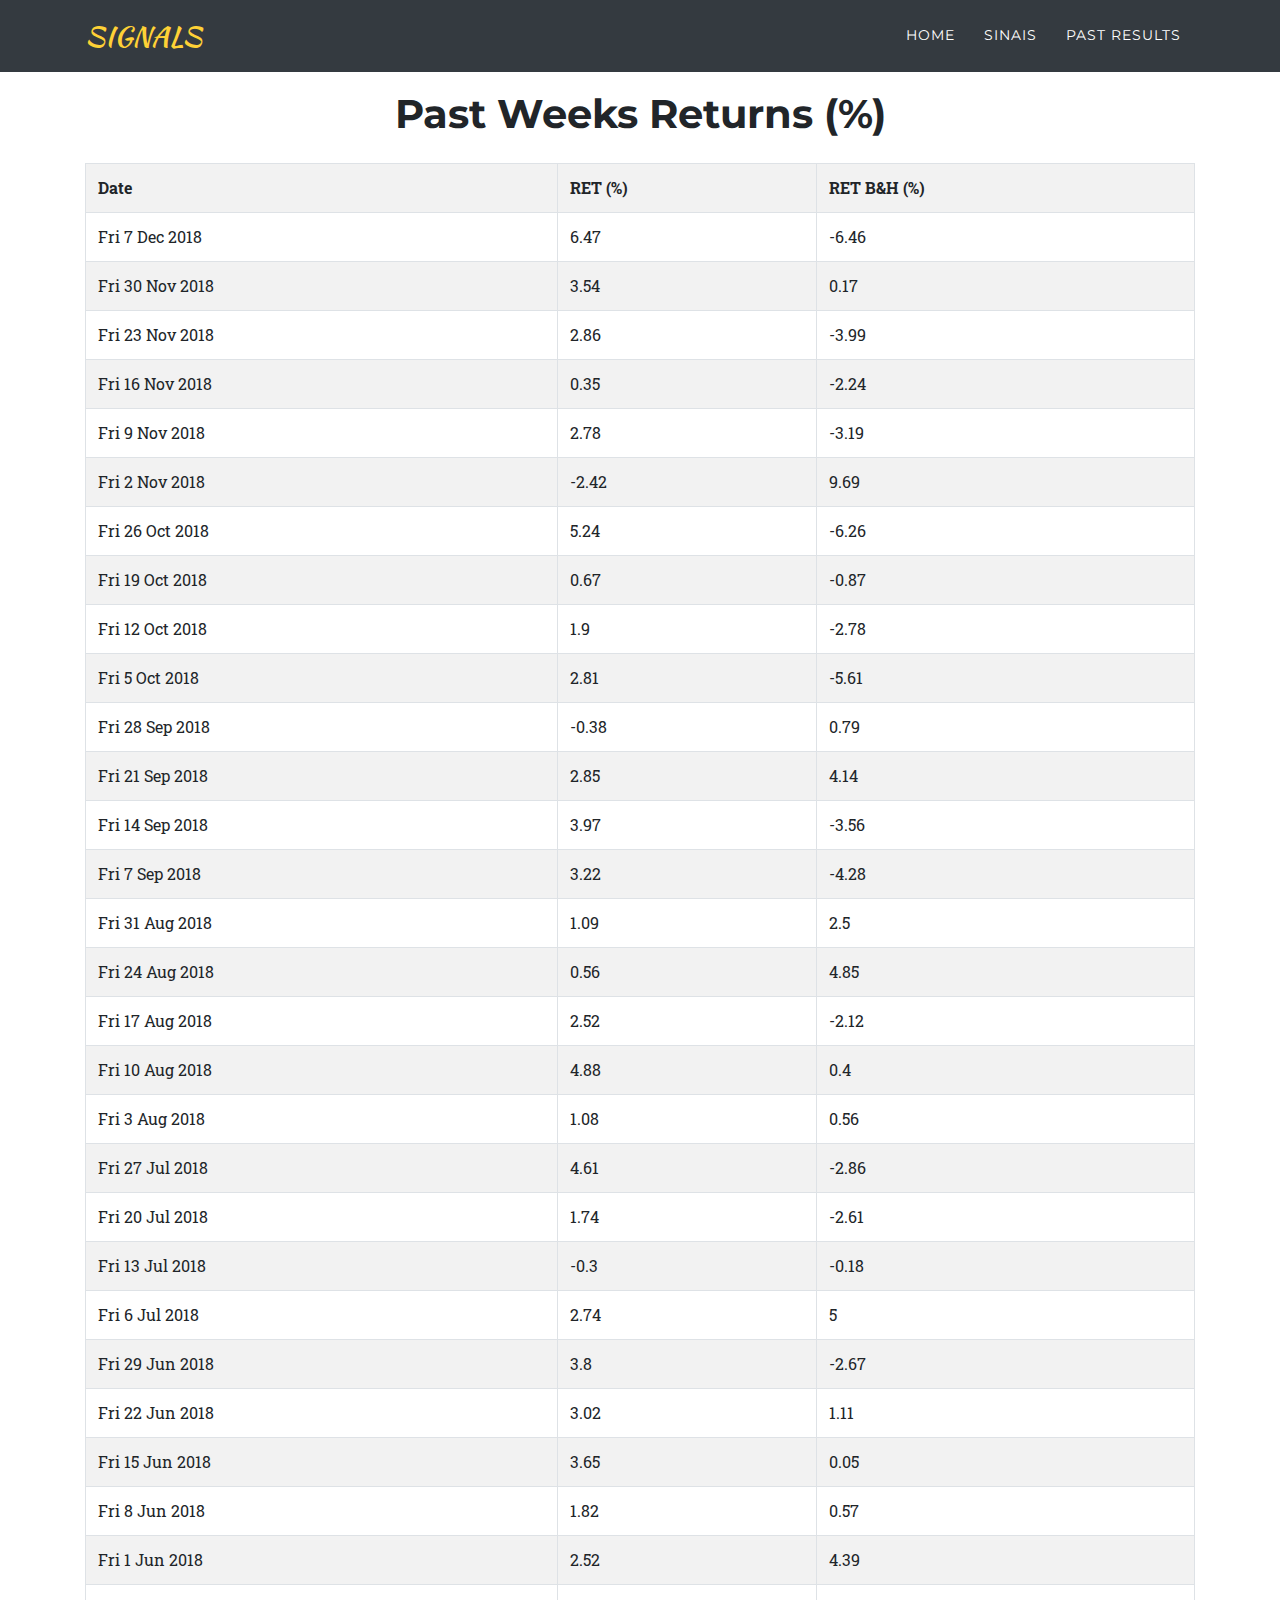
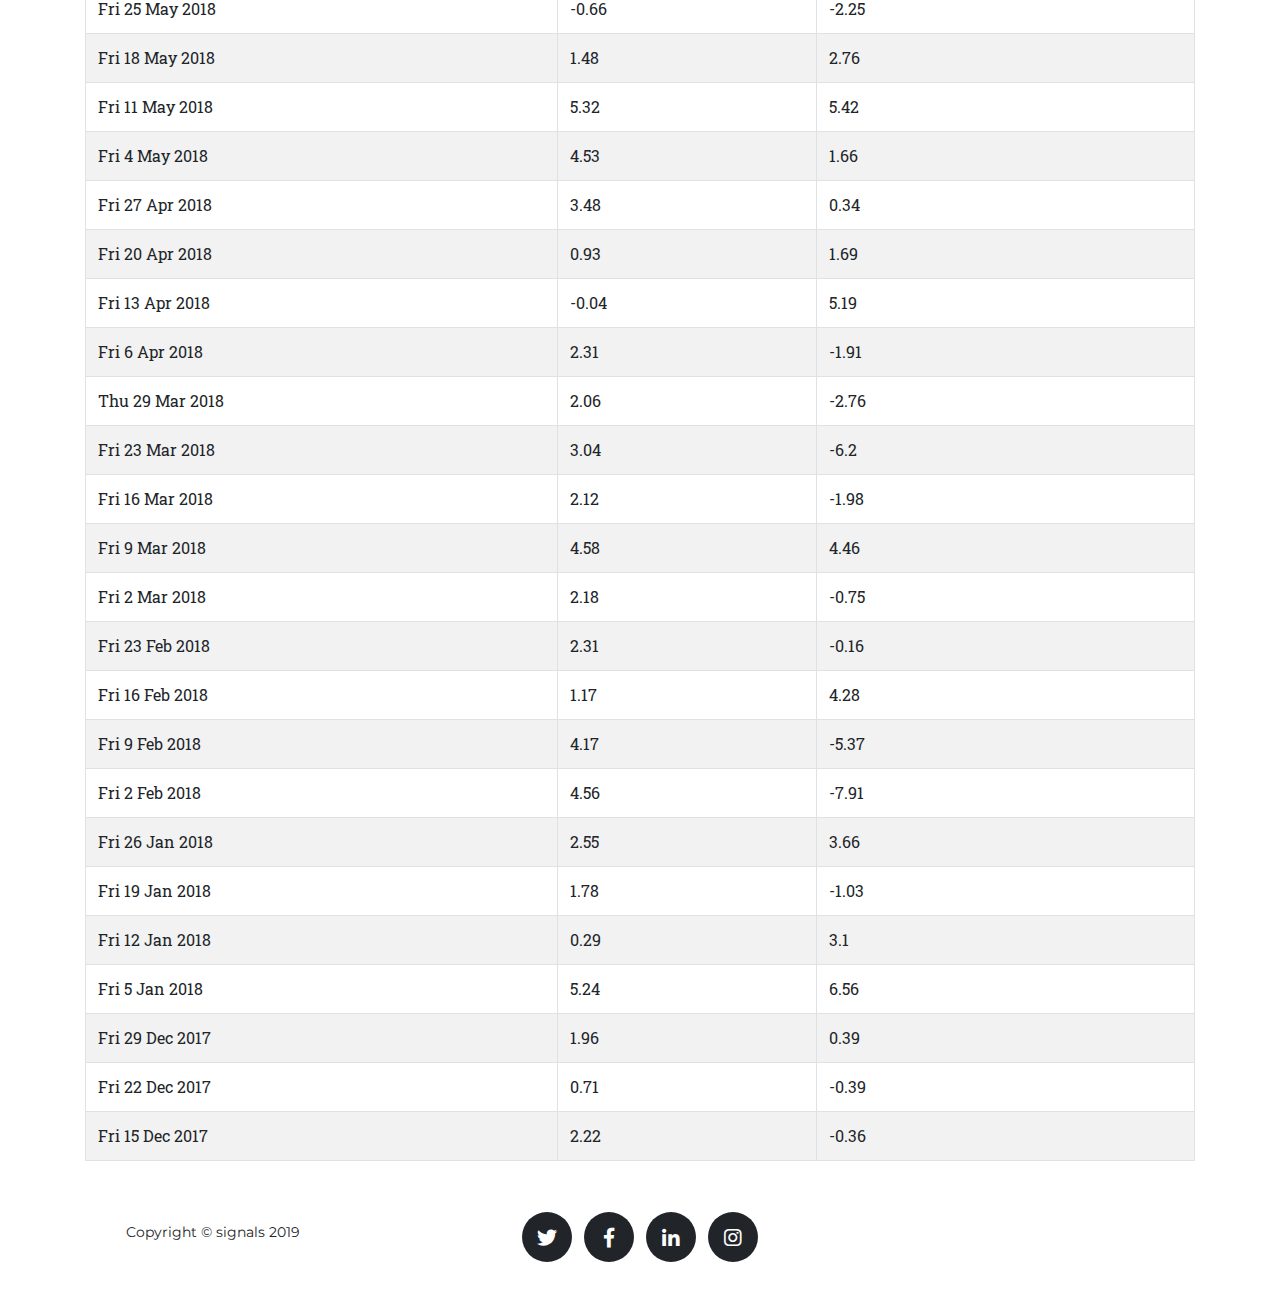
==== commit f045ae70: "commit4" ====
--- a/html/pastDaysResults.html
+++ b/html/pastDaysResults.html
@@ -2,15 +2,18 @@
 <html lang="en">
 
 <head>
-    <meta charset="UTF-8">
 
+    <meta charset="utf-8">
     <meta name="viewport" content="width=device-width, initial-scale=1, shrink-to-fit=no">
     <meta name="description" content="">
     <meta name="author" content="">
 
-    <title>Past Weeks Results</title>
+    <title>Agency - Start Bootstrap Theme</title>
 
+    <!-- Bootstrap core CSS -->
     <link href="../vendor/bootstrap/css/bootstrap.min.css" rel="stylesheet">
+
+    <!-- Custom fonts for this template -->
     <link href="../vendor/fontawesome-free/css/all.min.css" rel="stylesheet" type="text/css">
     <link href="https://fonts.googleapis.com/css?family=Montserrat:400,700" rel="stylesheet" type="text/css">
     <link href='https://fonts.googleapis.com/css?family=Kaushan+Script' rel='stylesheet' type='text/css'>
@@ -19,20 +22,23 @@
 
 
     <script src="https://ajax.googleapis.com/ajax/libs/jquery/3.2.1/jquery.min.js"></script>
-    <link rel="stylesheet" href="../css/EstiloCarteiraMurilo.css">
 
 
+    <!-- Custom styles for this template -->
     <link href="../css/agency.css" rel="stylesheet">
- <!--   <script type="text/javascript" src="../json/pastDayRets.json"></script> -->
+
+    <link rel="stylesheet" href="../css/EstiloCarteiraMurilo.css">
 
 </head>
 
-<body>
+<body id="page-top">
+
+
 
 
     <nav class="navbar navbar-dark fixed-top navbar-expand-lg bg-dark" id="mainNav">
         <div class="container">
-            <a class="navbar-brand js-scroll-trigger" href="/index.html">Nysdaqer.com</a>
+            <a class="navbar-brand js-scroll-trigger" href="/index.html">SIGNALS</a>
             <button class="navbar-toggler navbar-toggler-right" type="button" data-toggle="collapse" data-target="#navbarResponsive" aria-controls="navbarResponsive" aria-expanded="false" aria-label="Toggle navigation">
                 Menu
                 <i class="fas fa-bars"></i>
@@ -42,41 +48,47 @@
                     <li class="nav-item">
                         <a class="nav-link js-scroll-trigger" href="/index.html">Home</a>
                     </li>
+                    <li class="nav-item">
+                        <a class="nav-link js-scroll-trigger" href="../html/sinais.html">Sinais</a>
+                    </li>
+                    <li class="nav-item">
+                        <a class="nav-link js-scroll-trigger" href="../html/pastDaysResults.html">Past Results</a>
+                    </li>
                 </ul>
             </div>
         </div>
     </nav>
 
+  
 
-   <!-- Header -->
-    <header>
+    <h1 class="title">Past Weeks Returns (%)</h1>
+    <h4 id="demo"></h4>
+    <div class="container">
+        <table id="my_table4" class="table table-striped table-bordered table-hover table-condensed">
+        </table>
+    </div>
+
+
+  <!--  <header>
         <div class="container">
             <div class="intro-heading text-uppercase">
-                <h3 id="pastDayResults" >Past Weeks Results</h3>
+                <h3 id="dayResults">Past Day Returns</h3>
             </div>
         </div>
-    </header>  
-    
-       
- 
-       
-
-    <section>
-        <div class="container">
-            <table id="my_table4" class="table table-dark table-condensed table-hover table-bordered">
-            </table>
-        </div>
-    </section>
-
-    <script src="../js/pastDayRets.js"></script>
+    </header>
 
 
-    <!-- Footer -->
+    <div class="container">
+        <table id="my_table3" class="table table-dark table-hover">
+        </table>
+    </div>
+-->
+
     <footer>
         <div class="container">
             <div class="row">
                 <div class="col-md-3">
-                    <span class="copyright">Copyright &copy; Nysdaqer 2019</span>
+                    <span class="copyright">Copyright &copy; signals 2019</span>
                 </div>
                 <div class="col-md-6">
                     <ul class="list-inline social-buttons">
@@ -106,28 +118,25 @@
             </div>
         </div>
     </footer>
-   
+
+
     <!-- Bootstrap core JavaScript -->
     <script src="../vendor/jquery/jquery.min.js"></script>
     <script src="../vendor/bootstrap/js/bootstrap.bundle.min.js"></script>
-   
- <!--  
- 
-    <script src="vendor/jquery/jquery.min.js"></script>
-    <script src="vendor/bootstrap/js/bootstrap.bundle.min.js"></script>
 
-    
-    <script src="vendor/jquery-easing/jquery.easing.min.js"></script>
+    <!-- Plugin JavaScript -->
+    <script src="../vendor/jquery-easing/jquery.easing.min.js"></script>
 
-   
-    <script src="js/jqBootstrapValidation.js"></script>
-    <script src="js/contact_me.js"></script>
+    <!-- Contact form JavaScript -->
+    <script src="../js/jqBootstrapValidation.js"></script>
+    <script src="../js/contact_me.js"></script>
 
-    
-    <script src="js/agency.min.js"></script> -->
+    <!-- Custom scripts for this template -->
+    <script src="../js/agency.min.js"></script>
 
-
+    <script src="../js/dayDataResult.js"></script>
+    <script src="../js/pastDayRets.js"></script>
 
 </body>
 
-</html>+</html>
